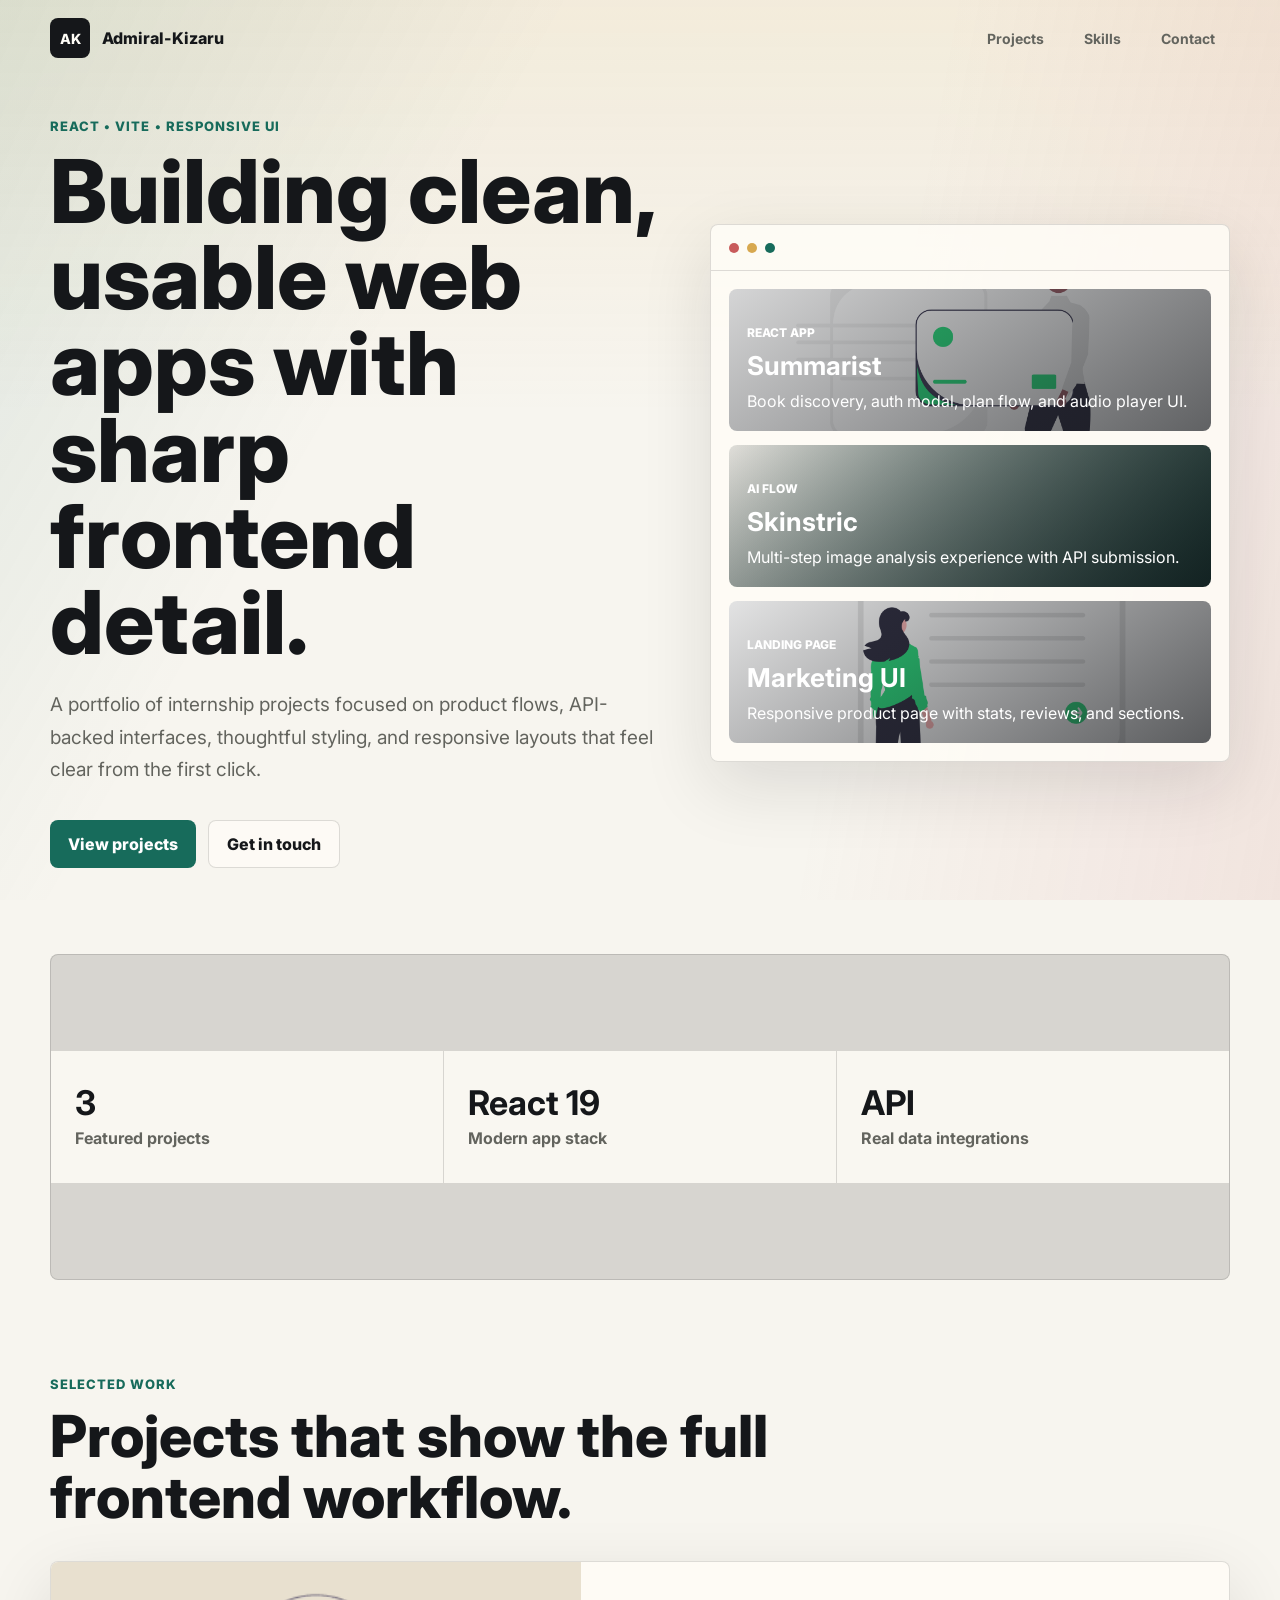
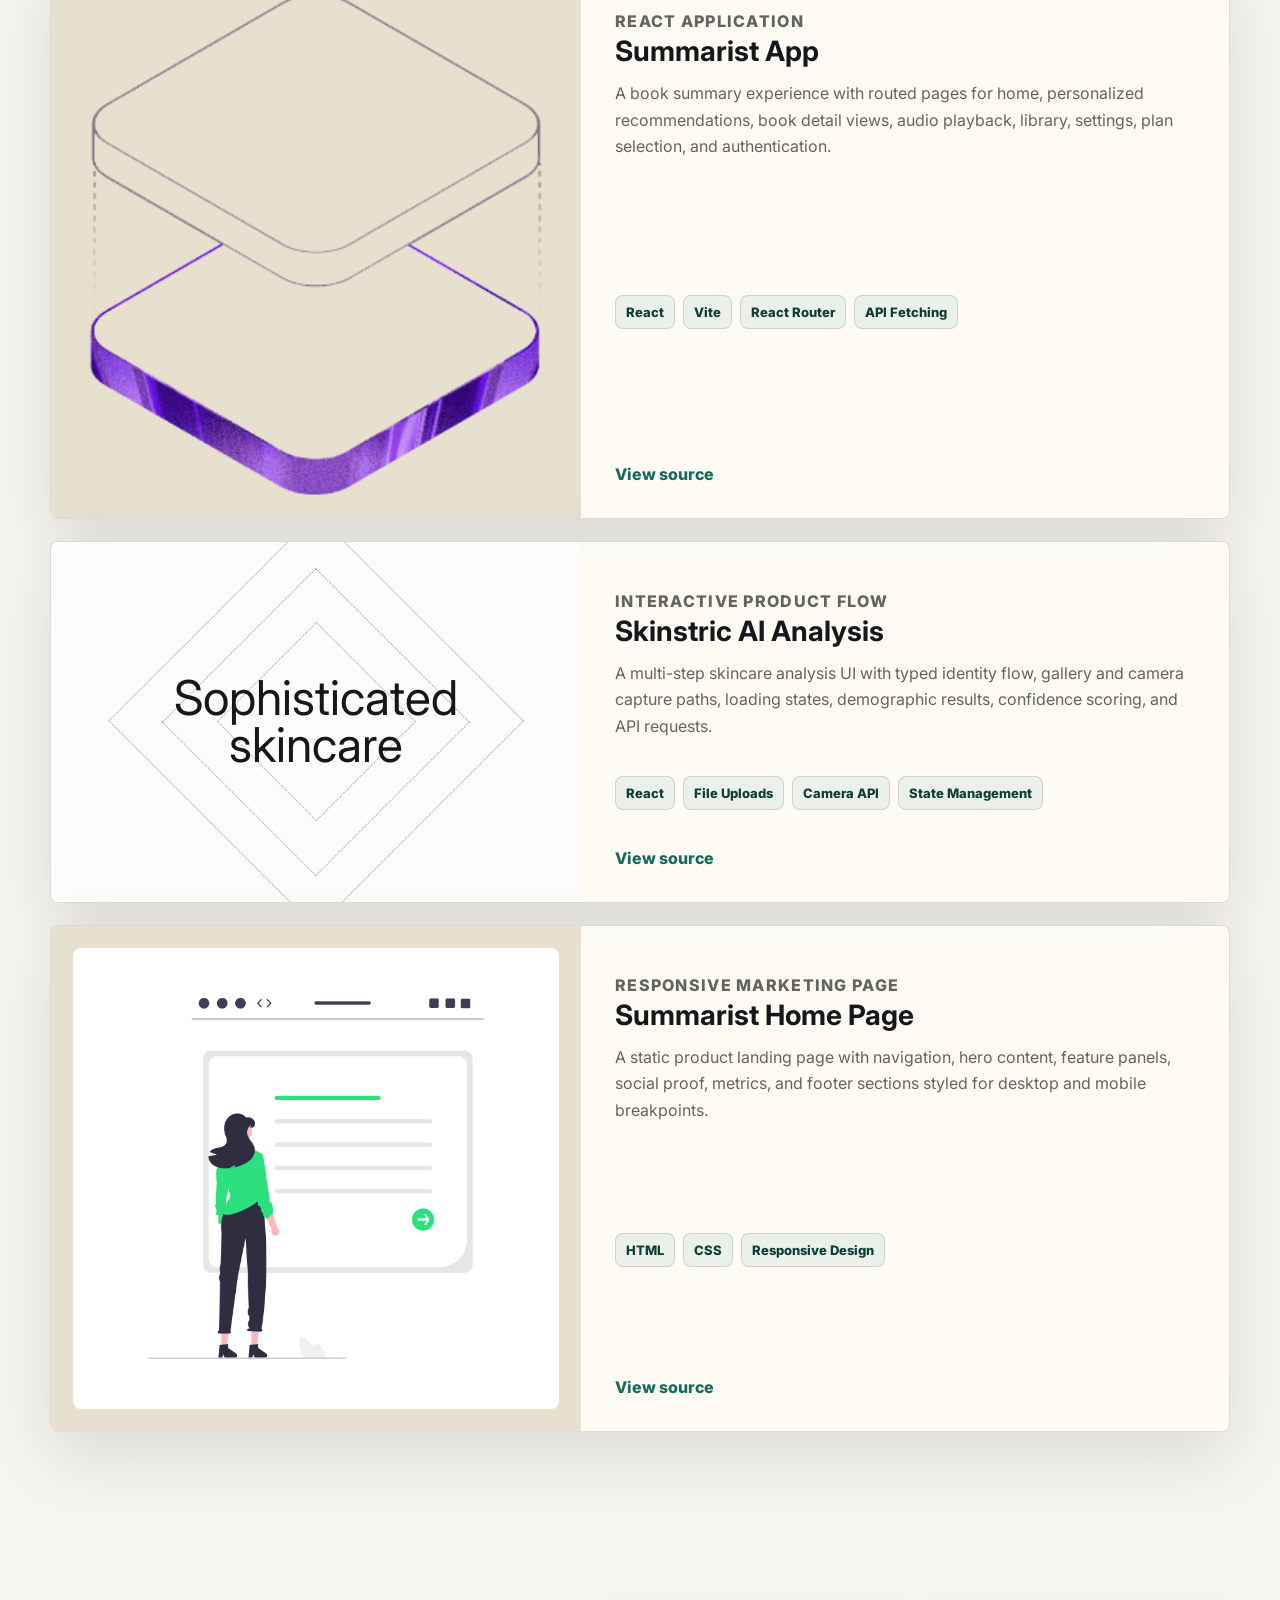
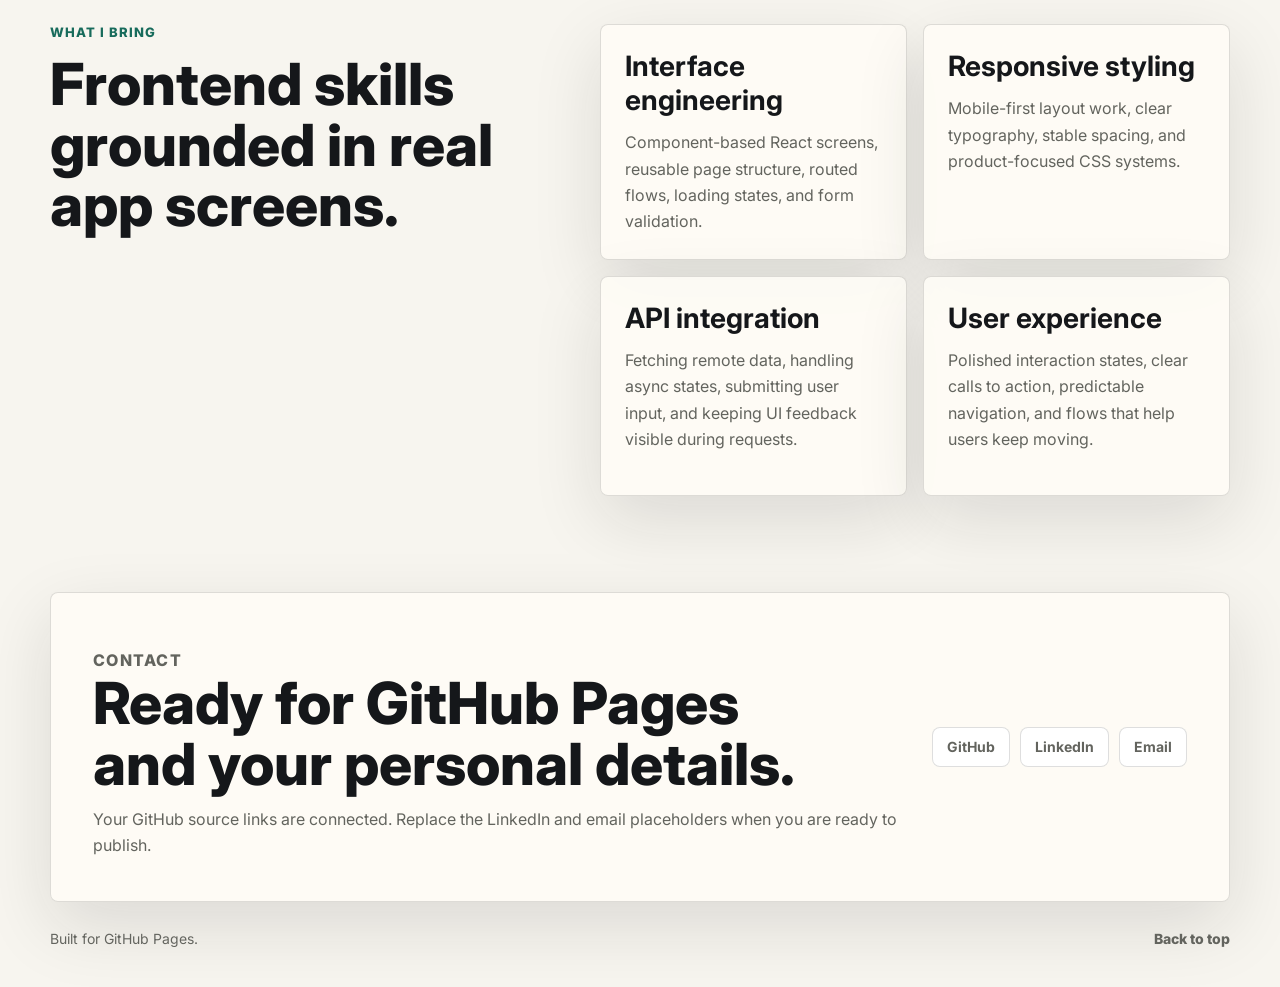
==== index.html @ c7e69be8 "Initial portfolio site" ====
<!DOCTYPE html>
<html lang="en">
  <head>
    <meta charset="UTF-8" />
    <meta name="viewport" content="width=device-width, initial-scale=1.0" />
    <meta
      name="description"
      content="Frontend developer portfolio featuring React, Vite, responsive UI, API integrations, and polished web experiences."
    />
    <title>Frontend Developer Portfolio</title>
    <link rel="preconnect" href="https://fonts.googleapis.com" />
    <link rel="preconnect" href="https://fonts.gstatic.com" crossorigin />
    <link
      href="https://fonts.googleapis.com/css2?family=Inter:wght@400;500;600;700;800&display=swap"
      rel="stylesheet"
    />
    <link rel="stylesheet" href="./portfolio.css" />
  </head>
  <body>
    <header class="site-header">
      <a class="brand" href="#top" aria-label="Portfolio home">
        <span class="brand-mark">AK</span>
        <span>Admiral-Kizaru</span>
      </a>

      <nav class="nav-links" aria-label="Primary navigation">
        <a href="#projects">Projects</a>
        <a href="#skills">Skills</a>
        <a href="#contact">Contact</a>
      </nav>
    </header>

    <main id="top">
      <section class="hero-section">
        <div class="hero-copy">
          <p class="eyebrow">React • Vite • Responsive UI</p>
          <h1>Building clean, usable web apps with sharp frontend detail.</h1>
          <p class="hero-text">
            A portfolio of internship projects focused on product flows,
            API-backed interfaces, thoughtful styling, and responsive layouts
            that feel clear from the first click.
          </p>
          <div class="hero-actions" aria-label="Portfolio actions">
            <a class="button button-primary" href="#projects">View projects</a>
            <a class="button button-secondary" href="#contact">Get in touch</a>
          </div>
        </div>

        <div class="hero-preview" aria-label="Portfolio project preview">
          <div class="browser-bar">
            <span></span>
            <span></span>
            <span></span>
          </div>
          <div class="preview-grid">
            <article>
              <span class="preview-label">React App</span>
              <strong>Summarist</strong>
              <p>Book discovery, auth modal, plan flow, and audio player UI.</p>
            </article>
            <article>
              <span class="preview-label">AI Flow</span>
              <strong>Skinstric</strong>
              <p>Multi-step image analysis experience with API submission.</p>
            </article>
            <article>
              <span class="preview-label">Landing Page</span>
              <strong>Marketing UI</strong>
              <p>Responsive product page with stats, reviews, and sections.</p>
            </article>
          </div>
        </div>
      </section>

      <section class="section band">
        <div class="stat">
          <strong>3</strong>
          <span>Featured projects</span>
        </div>
        <div class="stat">
          <strong>React 19</strong>
          <span>Modern app stack</span>
        </div>
        <div class="stat">
          <strong>API</strong>
          <span>Real data integrations</span>
        </div>
      </section>

      <section class="section" id="projects">
        <div class="section-heading">
          <p class="eyebrow">Selected work</p>
          <h2>Projects that show the full frontend workflow.</h2>
        </div>

        <div class="project-list">
          <article class="project-card featured-project">
            <div class="project-media project-media-image">
              <img
                src="./assets/summarist-hero.png"
                alt="Summarist reading app interface preview"
              />
            </div>
            <div class="project-content">
              <div>
                <p class="project-kicker">React application</p>
                <h3>Summarist App</h3>
                <p>
                  A book summary experience with routed pages for home,
                  personalized recommendations, book detail views, audio
                  playback, library, settings, plan selection, and authentication.
                </p>
              </div>
              <ul class="tag-list" aria-label="Summarist technologies">
                <li>React</li>
                <li>Vite</li>
                <li>React Router</li>
                <li>API Fetching</li>
              </ul>
              <a
                class="text-link"
                href="https://github.com/Admiral-Kizaru/FES-Virtual-Internship/tree/main/summarist-app"
                target="_blank"
                rel="noreferrer"
              >
                View source
              </a>
            </div>
          </article>

          <article class="project-card">
            <div class="project-media project-media-ui">
              <div class="skinstric-mock">
                <span class="diamond diamond-one"></span>
                <span class="diamond diamond-two"></span>
                <span class="diamond diamond-three"></span>
                <strong>Sophisticated<br />skincare</strong>
              </div>
            </div>
            <div class="project-content">
              <div>
                <p class="project-kicker">Interactive product flow</p>
                <h3>Skinstric AI Analysis</h3>
                <p>
                  A multi-step skincare analysis UI with typed identity flow,
                  gallery and camera capture paths, loading states, demographic
                  results, confidence scoring, and API requests.
                </p>
              </div>
              <ul class="tag-list" aria-label="Skinstric technologies">
                <li>React</li>
                <li>File Uploads</li>
                <li>Camera API</li>
                <li>State Management</li>
              </ul>
              <a
                class="text-link"
                href="https://github.com/Admiral-Kizaru/FES-Virtual-Internship/tree/main/skinstric-app"
                target="_blank"
                rel="noreferrer"
              >
                View source
              </a>
            </div>
          </article>

          <article class="project-card">
            <div class="project-media project-media-image">
              <img
                src="./assets/summarist-landing.png"
                alt="Summarist landing page preview"
              />
            </div>
            <div class="project-content">
              <div>
                <p class="project-kicker">Responsive marketing page</p>
                <h3>Summarist Home Page</h3>
                <p>
                  A static product landing page with navigation, hero content,
                  feature panels, social proof, metrics, and footer sections
                  styled for desktop and mobile breakpoints.
                </p>
              </div>
              <ul class="tag-list" aria-label="Home page technologies">
                <li>HTML</li>
                <li>CSS</li>
                <li>Responsive Design</li>
              </ul>
              <a
                class="text-link"
                href="https://github.com/Admiral-Kizaru/FES-Virtual-Internship/tree/main/summarist-home-page"
                target="_blank"
                rel="noreferrer"
              >
                View source
              </a>
            </div>
          </article>
        </div>
      </section>

      <section class="section split-section" id="skills">
        <div class="section-heading">
          <p class="eyebrow">What I bring</p>
          <h2>Frontend skills grounded in real app screens.</h2>
        </div>

        <div class="skill-grid">
          <div>
            <h3>Interface engineering</h3>
            <p>
              Component-based React screens, reusable page structure, routed
              flows, loading states, and form validation.
            </p>
          </div>
          <div>
            <h3>Responsive styling</h3>
            <p>
              Mobile-first layout work, clear typography, stable spacing, and
              product-focused CSS systems.
            </p>
          </div>
          <div>
            <h3>API integration</h3>
            <p>
              Fetching remote data, handling async states, submitting user input,
              and keeping UI feedback visible during requests.
            </p>
          </div>
          <div>
            <h3>User experience</h3>
            <p>
              Polished interaction states, clear calls to action, predictable
              navigation, and flows that help users keep moving.
            </p>
          </div>
        </div>
      </section>

      <section class="section contact-section" id="contact">
        <div>
          <p class="eyebrow">Contact</p>
          <h2>Ready for GitHub Pages and your personal details.</h2>
          <p>
            Your GitHub source links are connected. Replace the LinkedIn and
            email placeholders when you are ready to publish.
          </p>
        </div>

        <div class="contact-links">
          <a href="https://github.com/Admiral-Kizaru" target="_blank" rel="noreferrer">GitHub</a>
          <a href="https://www.linkedin.com/" target="_blank" rel="noreferrer">LinkedIn</a>
          <a href="mailto:your.email@example.com">Email</a>
        </div>
      </section>
    </main>

    <footer class="site-footer">
      <span>Built for GitHub Pages.</span>
      <a href="#top">Back to top</a>
    </footer>
  </body>
</html>
---- portfolio.css ----
:root {
  --background: #f7f5ef;
  --surface: #fffdf7;
  --ink: #15171a;
  --muted: #63645e;
  --line: rgba(21, 23, 26, 0.14);
  --accent: #176b5b;
  --accent-strong: #0d3f36;
  --gold: #d7a84f;
  --rose: #c85b5b;
  --shadow: 0 24px 70px rgba(21, 23, 26, 0.12);
}

* {
  box-sizing: border-box;
}

html {
  scroll-behavior: smooth;
}

body {
  margin: 0;
  background: var(--background);
  color: var(--ink);
  font-family: Inter, Arial, sans-serif;
}

body::before {
  content: "";
  position: fixed;
  inset: 0;
  z-index: -1;
  background:
    linear-gradient(120deg, rgba(23, 107, 91, 0.11), transparent 32%),
    linear-gradient(280deg, rgba(200, 91, 91, 0.11), transparent 34%),
    linear-gradient(180deg, rgba(215, 168, 79, 0.12), transparent 46%);
}

a {
  color: inherit;
  text-decoration: none;
}

img {
  display: block;
  max-width: 100%;
}

.site-header,
.site-footer {
  width: min(1180px, calc(100% - 40px));
  margin: 0 auto;
}

.site-header {
  height: 76px;
  display: flex;
  align-items: center;
  justify-content: space-between;
}

.brand,
.nav-links,
.hero-actions,
.contact-links,
.site-footer {
  display: flex;
  align-items: center;
}

.brand {
  gap: 12px;
  font-weight: 800;
}

.brand-mark {
  width: 40px;
  height: 40px;
  display: grid;
  place-items: center;
  border-radius: 8px;
  background: var(--ink);
  color: var(--surface);
  font-size: 14px;
}

.nav-links {
  gap: 10px;
}

.nav-links a,
.contact-links a {
  min-height: 40px;
  display: inline-flex;
  align-items: center;
  padding: 0 14px;
  border: 1px solid transparent;
  border-radius: 8px;
  color: var(--muted);
  font-size: 14px;
  font-weight: 700;
}

.nav-links a:hover,
.contact-links a:hover {
  border-color: var(--line);
  color: var(--ink);
  background: rgba(255, 253, 247, 0.62);
}

.hero-section,
.section {
  width: min(1180px, calc(100% - 40px));
  margin: 0 auto;
}

.hero-section {
  min-height: calc(100vh - 76px);
  display: grid;
  grid-template-columns: minmax(0, 1fr) minmax(360px, 520px);
  gap: 56px;
  align-items: center;
  padding: 42px 0 86px;
}

.hero-copy h1,
.section-heading h2,
.contact-section h2 {
  margin: 0;
  max-width: 760px;
  font-weight: 800;
  letter-spacing: 0;
}

.hero-copy h1 {
  font-size: clamp(48px, 7vw, 88px);
  line-height: 0.98;
}

.eyebrow,
.project-kicker {
  margin: 0 0 14px;
  color: var(--accent);
  font-size: 13px;
  font-weight: 800;
  letter-spacing: 0.08em;
  text-transform: uppercase;
}

.hero-text {
  max-width: 650px;
  margin: 24px 0 0;
  color: var(--muted);
  font-size: 19px;
  line-height: 1.7;
}

.hero-actions {
  flex-wrap: wrap;
  gap: 12px;
  margin-top: 34px;
}

.button {
  min-height: 48px;
  display: inline-flex;
  align-items: center;
  justify-content: center;
  border-radius: 8px;
  padding: 0 18px;
  font-weight: 800;
}

.button-primary {
  background: var(--accent);
  color: white;
}

.button-primary:hover {
  background: var(--accent-strong);
}

.button-secondary {
  border: 1px solid var(--line);
  background: rgba(255, 253, 247, 0.72);
}

.hero-preview,
.project-card,
.skill-grid > div,
.contact-section {
  border: 1px solid var(--line);
  background: rgba(255, 253, 247, 0.82);
  box-shadow: var(--shadow);
}

.hero-preview {
  overflow: hidden;
  border-radius: 8px;
}

.browser-bar {
  height: 46px;
  display: flex;
  align-items: center;
  gap: 8px;
  padding: 0 18px;
  border-bottom: 1px solid var(--line);
}

.browser-bar span {
  width: 10px;
  height: 10px;
  border-radius: 999px;
}

.browser-bar span:nth-child(1) {
  background: var(--rose);
}

.browser-bar span:nth-child(2) {
  background: var(--gold);
}

.browser-bar span:nth-child(3) {
  background: var(--accent);
}

.preview-grid {
  display: grid;
  gap: 14px;
  padding: 18px;
}

.preview-grid article {
  min-height: 142px;
  display: grid;
  align-content: end;
  border-radius: 8px;
  padding: 18px;
  color: white;
  background:
    linear-gradient(145deg, rgba(21, 23, 26, 0.18), rgba(21, 23, 26, 0.68)),
    url("./assets/summarist-pricing.png") center / cover;
}

.preview-grid article:nth-child(2) {
  background:
    linear-gradient(145deg, rgba(21, 23, 26, 0.1), rgba(21, 23, 26, 0.72)),
    linear-gradient(135deg, #f7f5ef, #0d3f36);
}

.preview-grid article:nth-child(3) {
  background:
    linear-gradient(145deg, rgba(21, 23, 26, 0.12), rgba(21, 23, 26, 0.7)),
    url("./assets/summarist-landing.png") center / cover;
}

.preview-label {
  margin-bottom: 10px;
  font-size: 12px;
  font-weight: 800;
  text-transform: uppercase;
}

.preview-grid strong {
  font-size: 26px;
}

.preview-grid p {
  margin: 8px 0 0;
  line-height: 1.5;
}

.band {
  display: grid;
  grid-template-columns: repeat(3, 1fr);
  gap: 1px;
  overflow: hidden;
  border: 1px solid var(--line);
  border-radius: 8px;
  background: var(--line);
}

.stat {
  min-height: 132px;
  display: grid;
  align-content: center;
  gap: 8px;
  padding: 24px;
  background: rgba(255, 253, 247, 0.82);
}

.stat strong {
  font-size: 34px;
  line-height: 1;
}

.stat span {
  color: var(--muted);
  font-weight: 700;
}

.section {
  padding: 96px 0;
}

.section-heading {
  margin-bottom: 34px;
}

.section-heading h2,
.contact-section h2 {
  font-size: clamp(34px, 5vw, 58px);
  line-height: 1.04;
}

.project-list {
  display: grid;
  gap: 22px;
}

.project-card {
  overflow: hidden;
  display: grid;
  grid-template-columns: minmax(300px, 0.9fr) minmax(0, 1.1fr);
  border-radius: 8px;
}

.project-media {
  min-height: 360px;
  background: #e8e0cf;
}

.project-media-image {
  display: grid;
  place-items: center;
  padding: 22px;
}

.project-media-image img {
  width: 100%;
  height: 100%;
  border-radius: 8px;
  object-fit: cover;
}

.project-media-ui {
  display: grid;
  place-items: center;
  background: #fcfcfc;
}

.skinstric-mock {
  width: min(320px, 78%);
  aspect-ratio: 1;
  position: relative;
  display: grid;
  place-items: center;
  text-align: center;
}

.skinstric-mock strong {
  position: relative;
  z-index: 2;
  font-size: clamp(28px, 4vw, 48px);
  line-height: 0.96;
  font-weight: 400;
}

.diamond {
  position: absolute;
  border: 1px dotted rgba(21, 23, 26, 0.42);
  transform: rotate(45deg);
}

.diamond-one {
  inset: 4%;
}

.diamond-two {
  inset: 16%;
}

.diamond-three {
  inset: 28%;
}

.project-content {
  display: flex;
  flex-direction: column;
  justify-content: space-between;
  gap: 24px;
  padding: 34px;
}

.project-content h3,
.skill-grid h3 {
  margin: 0;
  font-size: 28px;
}

.project-content p,
.skill-grid p,
.contact-section p {
  margin: 12px 0 0;
  color: var(--muted);
  font-size: 16px;
  line-height: 1.65;
}

.tag-list {
  display: flex;
  flex-wrap: wrap;
  gap: 8px;
  margin: 0;
  padding: 0;
  list-style: none;
}

.tag-list li {
  border: 1px solid var(--line);
  border-radius: 8px;
  padding: 8px 10px;
  background: rgba(23, 107, 91, 0.08);
  color: var(--accent-strong);
  font-size: 13px;
  font-weight: 800;
}

.text-link {
  width: fit-content;
  color: var(--accent);
  font-weight: 800;
}

.text-link:hover {
  color: var(--accent-strong);
}

.split-section {
  display: grid;
  grid-template-columns: 0.9fr 1.1fr;
  gap: 34px;
  align-items: start;
}

.skill-grid {
  display: grid;
  grid-template-columns: repeat(2, 1fr);
  gap: 16px;
}

.skill-grid > div {
  min-height: 220px;
  border-radius: 8px;
  padding: 24px;
}

.contact-section {
  display: grid;
  grid-template-columns: 1fr auto;
  gap: 28px;
  align-items: center;
  border-radius: 8px;
  padding: 42px;
}

.contact-links {
  flex-wrap: wrap;
  justify-content: flex-end;
  gap: 10px;
}

.contact-links a {
  border-color: var(--line);
  background: white;
}

.site-footer {
  justify-content: space-between;
  gap: 20px;
  padding: 28px 0 40px;
  color: var(--muted);
  font-size: 14px;
}

.site-footer a {
  font-weight: 800;
}

@media (max-width: 920px) {
  .hero-section,
  .project-card,
  .split-section,
  .contact-section {
    grid-template-columns: 1fr;
  }

  .hero-section {
    min-height: auto;
    padding-top: 36px;
  }

  .contact-links {
    justify-content: flex-start;
  }
}

@media (max-width: 680px) {
  .site-header,
  .site-footer,
  .hero-section,
  .section {
    width: min(100% - 28px, 1180px);
  }

  .site-header {
    height: auto;
    align-items: flex-start;
    gap: 18px;
    padding: 18px 0;
  }

  .nav-links {
    flex-wrap: wrap;
    justify-content: flex-end;
  }

  .hero-section {
    padding-bottom: 64px;
  }

  .hero-copy h1 {
    font-size: 44px;
  }

  .hero-text {
    font-size: 17px;
  }

  .band,
  .skill-grid {
    grid-template-columns: 1fr;
  }

  .project-media {
    min-height: 260px;
  }

  .project-content,
  .contact-section {
    padding: 24px;
  }
}

@media (max-width: 440px) {
  .site-header,
  .brand {
    display: grid;
  }

  .nav-links {
    justify-content: flex-start;
  }

  .hero-actions .button {
    width: 100%;
  }
}
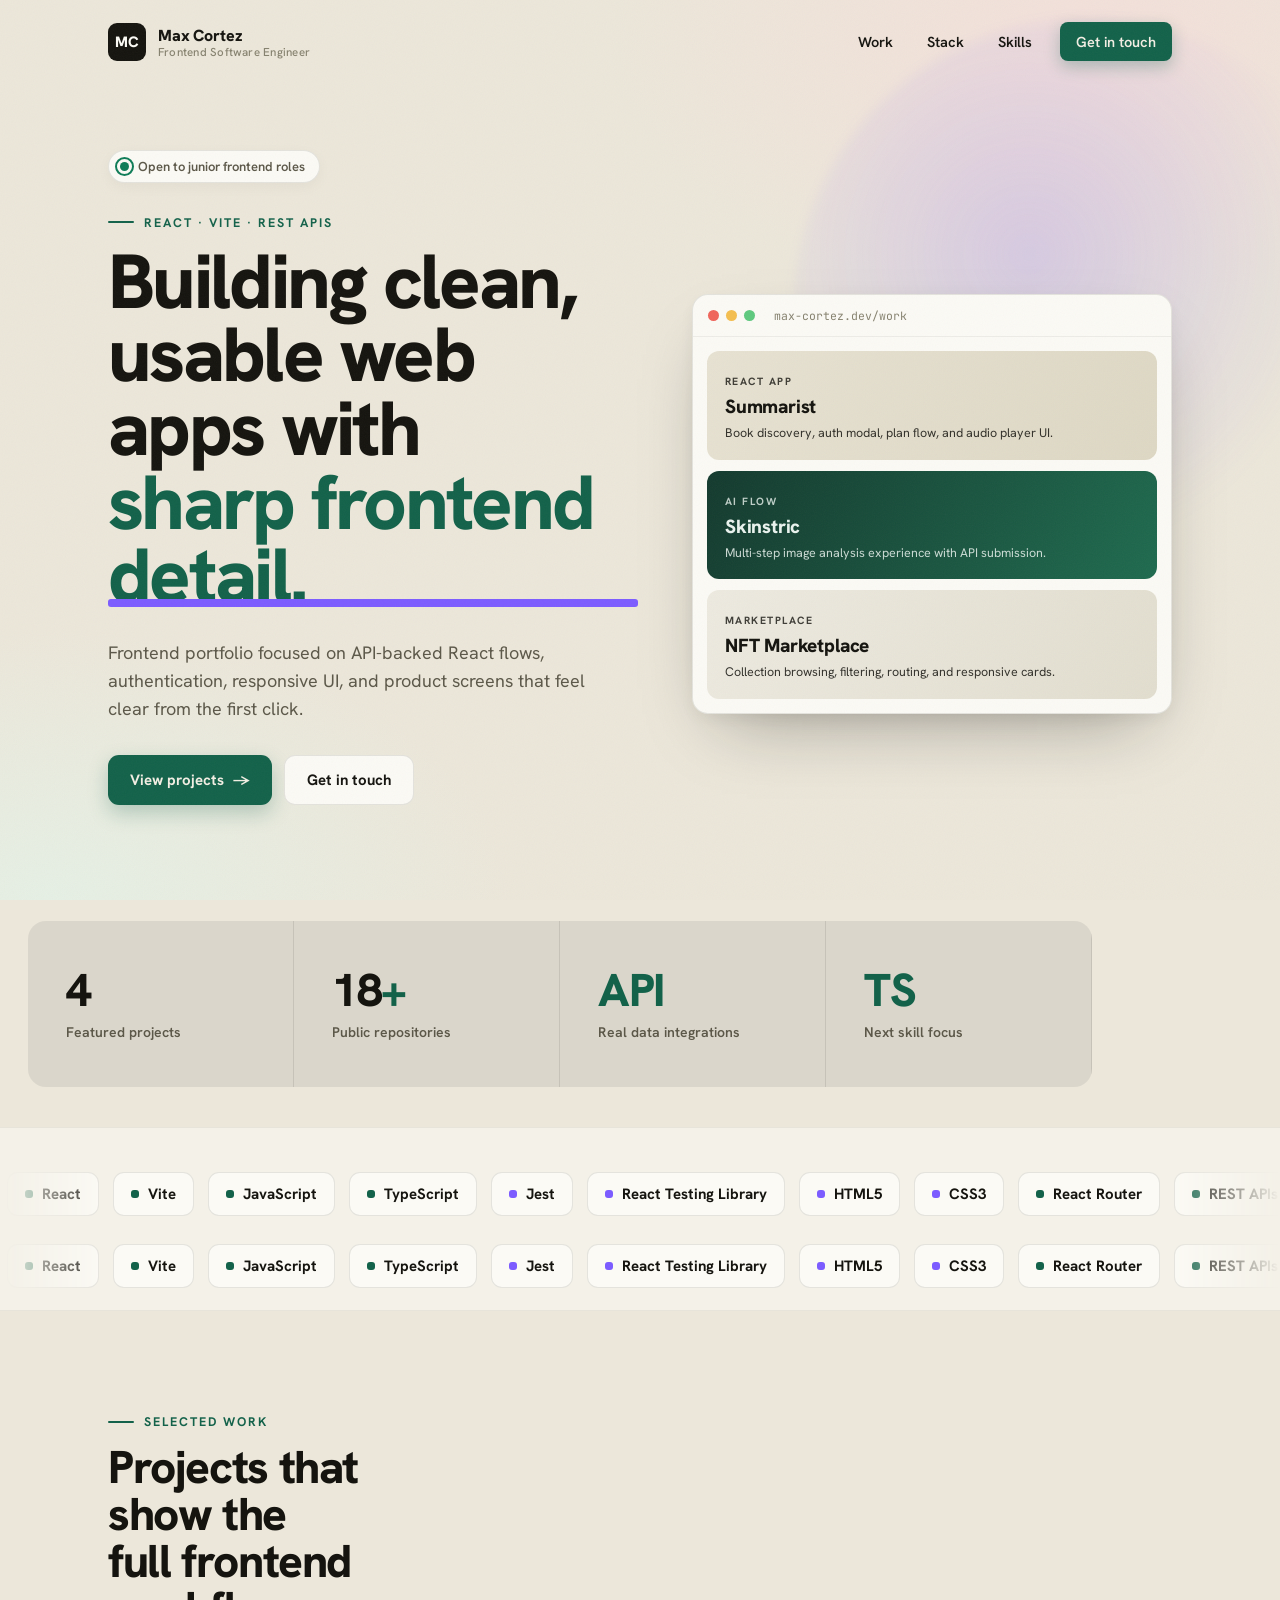
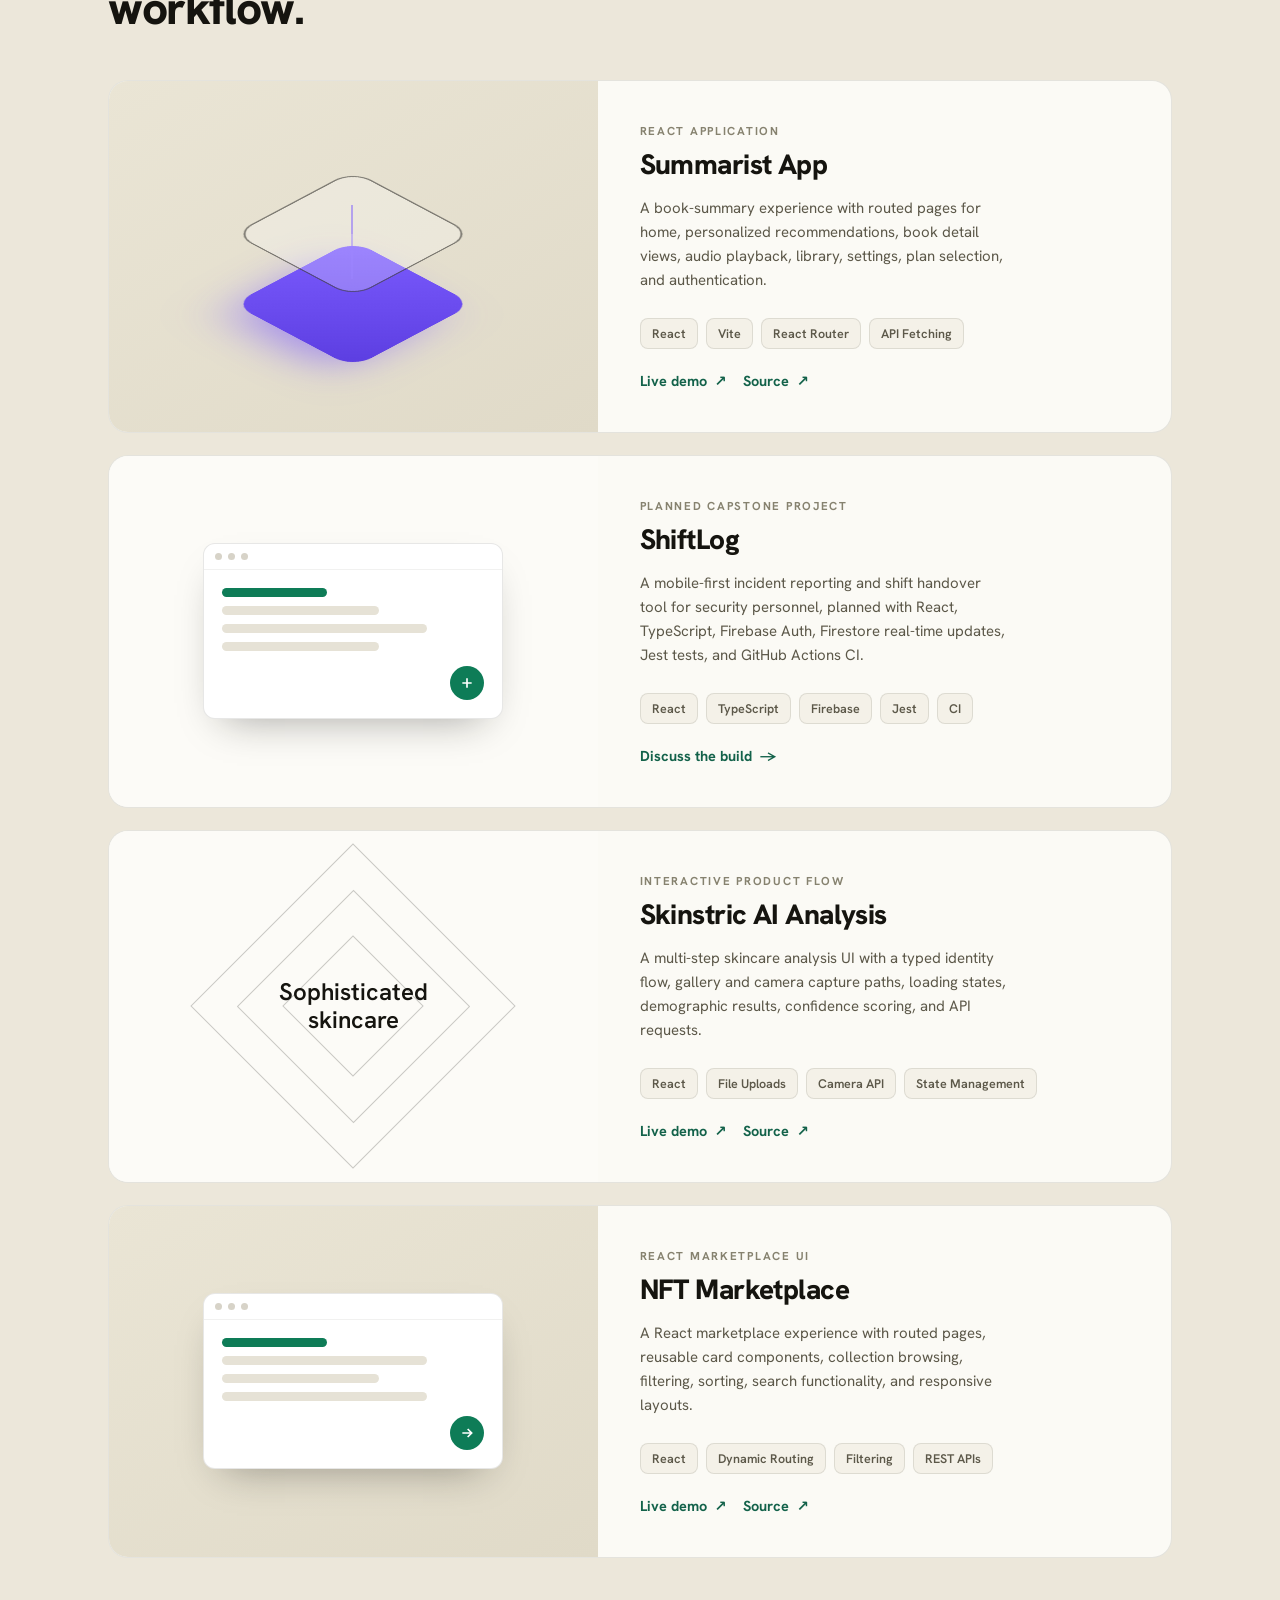
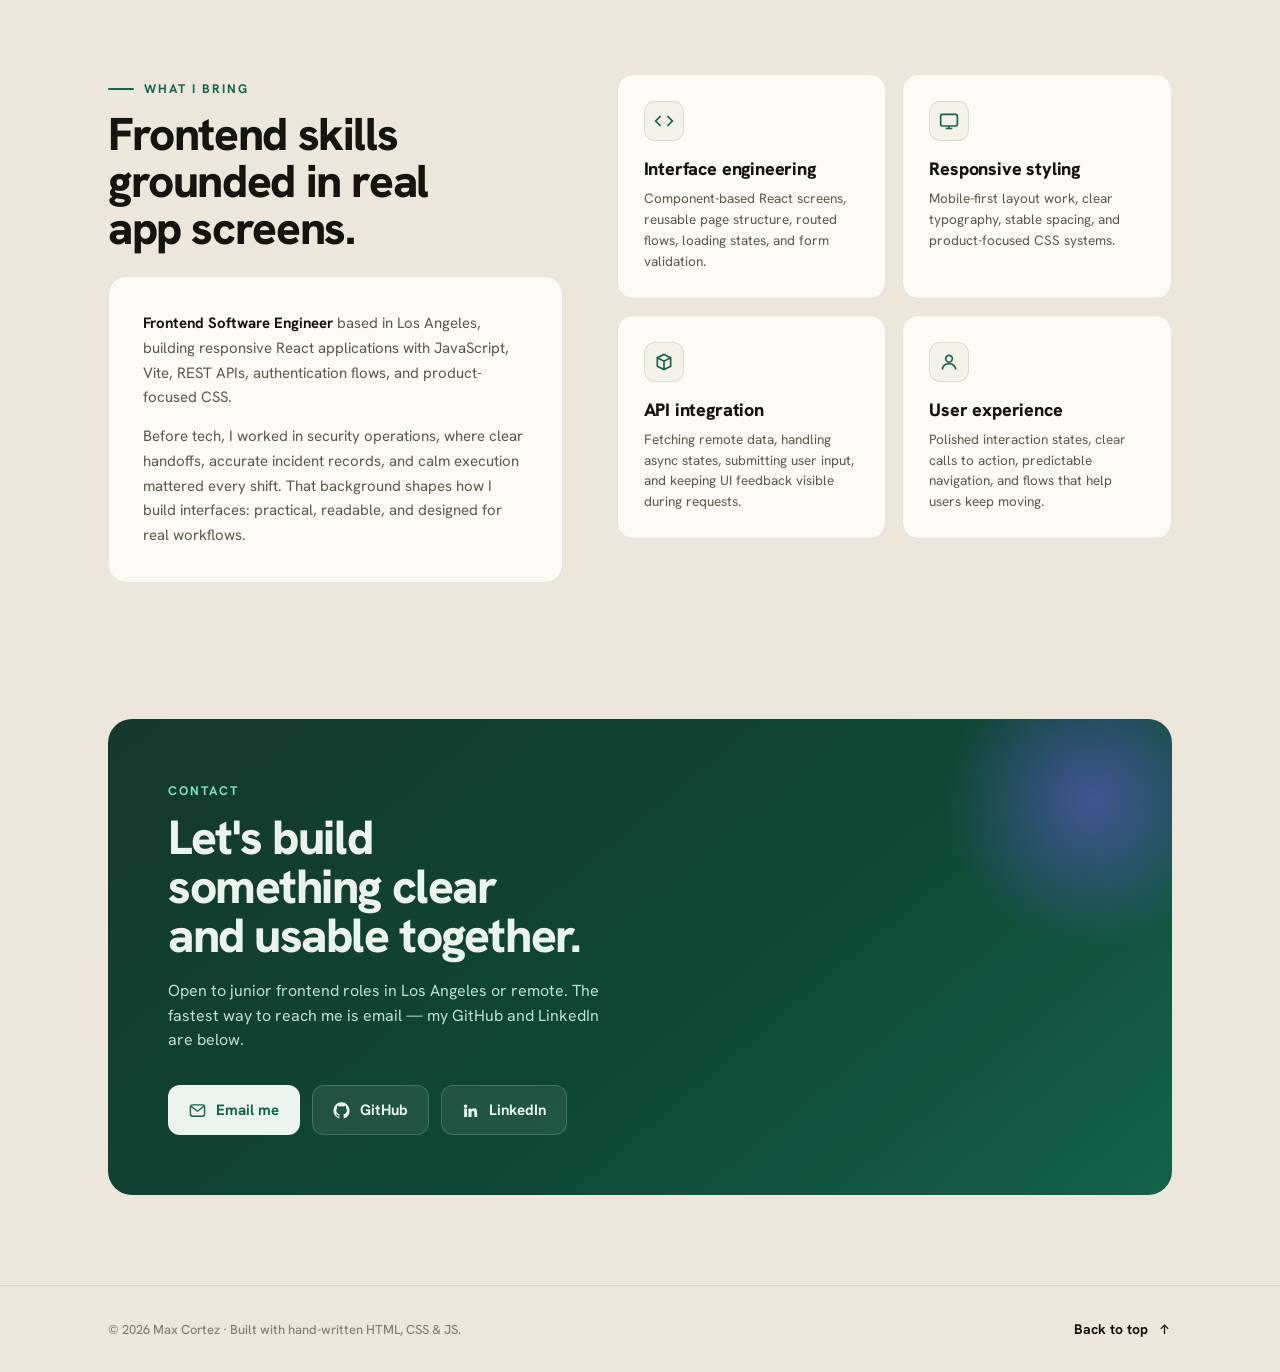
==== commit af0c2e60: "Update portfolio content and project links" ====
--- a/index.html
+++ b/index.html
@@ -1,263 +1,702 @@
 <!DOCTYPE html>
 <html lang="en">
-  <head>
-    <meta charset="UTF-8" />
-    <meta name="viewport" content="width=device-width, initial-scale=1.0" />
-    <meta
-      name="description"
-      content="Frontend developer portfolio featuring React, Vite, responsive UI, API integrations, and polished web experiences."
-    />
-    <title>Frontend Developer Portfolio</title>
-    <link rel="preconnect" href="https://fonts.googleapis.com" />
-    <link rel="preconnect" href="https://fonts.gstatic.com" crossorigin />
-    <link
-      href="https://fonts.googleapis.com/css2?family=Inter:wght@400;500;600;700;800&display=swap"
-      rel="stylesheet"
-    />
-    <link rel="stylesheet" href="./portfolio.css" />
-  </head>
-  <body>
-    <header class="site-header">
-      <a class="brand" href="#top" aria-label="Portfolio home">
-        <span class="brand-mark">AK</span>
-        <span>Admiral-Kizaru</span>
-      </a>
-
-      <nav class="nav-links" aria-label="Primary navigation">
-        <a href="#projects">Projects</a>
-        <a href="#skills">Skills</a>
-        <a href="#contact">Contact</a>
-      </nav>
-    </header>
-
-    <main id="top">
-      <section class="hero-section">
-        <div class="hero-copy">
-          <p class="eyebrow">React • Vite • Responsive UI</p>
-          <h1>Building clean, usable web apps with sharp frontend detail.</h1>
-          <p class="hero-text">
-            A portfolio of internship projects focused on product flows,
-            API-backed interfaces, thoughtful styling, and responsive layouts
-            that feel clear from the first click.
-          </p>
-          <div class="hero-actions" aria-label="Portfolio actions">
-            <a class="button button-primary" href="#projects">View projects</a>
-            <a class="button button-secondary" href="#contact">Get in touch</a>
+<head>
+<meta charset="UTF-8" />
+<meta name="viewport" content="width=device-width, initial-scale=1.0" />
+<title>Max Cortez — Frontend Software Engineer</title>
+<link rel="preconnect" href="https://fonts.googleapis.com" />
+<link rel="preconnect" href="https://fonts.gstatic.com" crossorigin />
+<link href="https://fonts.googleapis.com/css2?family=Hanken+Grotesk:ital,wght@0,300;0,400;0,500;0,600;0,700;0,800;0,900;1,400&family=JetBrains+Mono:wght@400;500;600&display=swap" rel="stylesheet" />
+<style>
+  :root{
+    --bg:#ECE7DA;
+    --bg-warm:#F3E0DA;        /* peach tint for hero glow */
+    --card:#FBFAF5;
+    --card-2:#F4F1E8;
+    --ink:#15140F;
+    --ink-2:#54514633;
+    --muted:#5C5849;
+    --muted-2:#86826F;
+    --green:#13624A;
+    --green-bright:#0E7C57;
+    --violet:#7C5CFF;
+    --violet-deep:#5B3DE0;
+    --panel:#DAD6CB;
+    --line:rgba(20,19,15,0.10);
+    --line-soft:rgba(20,19,15,0.06);
+    --maxw:1120px;
+    --ease:cubic-bezier(.2,.7,.2,1);
+  }
+
+  *{box-sizing:border-box;}
+  html{scroll-behavior:smooth;}
+  body{
+    margin:0;
+    font-family:"Hanken Grotesk",system-ui,sans-serif;
+    color:var(--ink);
+    background:var(--bg);
+    -webkit-font-smoothing:antialiased;
+    text-rendering:optimizeLegibility;
+    overflow-x:hidden;
+  }
+  ::selection{background:var(--green);color:#F3EFE4;}
+
+  /* soft warm gradient field over whole page */
+  .field{
+    position:fixed;inset:0;z-index:-2;pointer-events:none;
+    background:
+      radial-gradient(70% 55% at 86% 4%, var(--bg-warm) 0%, rgba(243,224,218,0) 55%),
+      radial-gradient(60% 50% at 4% 100%, #E6F0E5 0%, rgba(230,240,229,0) 60%),
+      var(--bg);
+  }
+  /* drifting violet blob */
+  .blob{
+    position:fixed;z-index:-1;pointer-events:none;
+    width:46vw;height:46vw;max-width:680px;max-height:680px;
+    right:-8vw;top:2vh;border-radius:50%;
+    background:radial-gradient(circle at 40% 40%, rgba(124,92,255,.20), rgba(124,92,255,0) 62%);
+    filter:blur(6px);
+    animation:blobDrift 22s var(--ease) infinite alternate;
+  }
+  @keyframes blobDrift{
+    0%{transform:translate(0,0) scale(1);}
+    100%{transform:translate(-6vw,7vh) scale(1.12);}
+  }
+  /* grain */
+  .grain{
+    position:fixed;inset:0;z-index:9990;pointer-events:none;opacity:.04;
+    background-image:url("data:image/svg+xml,%3Csvg xmlns='http://www.w3.org/2000/svg' width='160' height='160'%3E%3Cfilter id='n'%3E%3CfeTurbulence type='fractalNoise' baseFrequency='0.9' numOctaves='2'/%3E%3C/filter%3E%3Crect width='100%25' height='100%25' filter='url(%23n)'/%3E%3C/svg%3E");
+  }
+
+  /* scroll progress */
+  .progress{
+    position:fixed;top:0;left:0;height:3px;width:0%;z-index:10000;
+    background:linear-gradient(90deg,var(--green),var(--violet));
+    transition:width .08s linear;
+  }
+
+  .wrap{max-width:var(--maxw);margin:0 auto;padding:0 28px;}
+
+  /* ===================== NAV ===================== */
+  header.nav{
+    position:fixed;top:0;left:0;right:0;z-index:9000;
+    transition:background .4s var(--ease), box-shadow .4s var(--ease), padding .35s var(--ease);
+    padding:22px 0;
+  }
+  header.nav.solid{
+    background:rgba(236,231,218,.78);
+    backdrop-filter:blur(14px);
+    box-shadow:0 1px 0 var(--line);
+    padding:13px 0;
+  }
+  .nav-inner{display:flex;align-items:center;justify-content:space-between;}
+  .brand{display:flex;align-items:center;gap:12px;text-decoration:none;color:var(--ink);}
+  .mono-badge{
+    width:38px;height:38px;border-radius:9px;background:var(--ink);color:var(--card);
+    display:grid;place-items:center;font-weight:800;letter-spacing:.02em;font-size:15px;
+    transition:transform .5s var(--ease), background .4s var(--ease);
+  }
+  .brand:hover .mono-badge{transform:rotate(-8deg) scale(1.05);background:var(--green);}
+  .brand-name{font-weight:800;font-size:16px;letter-spacing:-.01em;}
+  .brand-name small{display:block;font-weight:500;font-size:11.5px;color:var(--muted-2);letter-spacing:.02em;margin-top:-2px;}
+  nav.links{display:flex;gap:6px;align-items:center;}
+  nav.links a{
+    text-decoration:none;color:var(--ink);font-weight:600;font-size:14.5px;
+    padding:9px 14px;border-radius:8px;position:relative;transition:color .25s;
+  }
+  nav.links a::after{
+    content:"";position:absolute;left:14px;right:14px;bottom:6px;height:2px;
+    background:var(--green);transform:scaleX(0);transform-origin:left;
+    transition:transform .35s var(--ease);
+  }
+  nav.links a:hover{color:var(--green);}
+  nav.links a:hover::after{transform:scaleX(1);}
+  .nav-cta{
+    margin-left:8px;background:var(--green);color:#F3EFE4 !important;
+    padding:10px 16px !important;border-radius:9px;
+    box-shadow:0 6px 16px rgba(19,98,74,.28);
+    transition:transform .3s var(--ease), box-shadow .3s var(--ease), background .3s !important;
+  }
+  .nav-cta::after{display:none;}
+  .nav-cta:hover{transform:translateY(-2px);background:var(--green-bright)!important;box-shadow:0 10px 22px rgba(19,98,74,.34);}
+  .menu-btn{display:none;}
+
+  /* ===================== HERO ===================== */
+  .hero{padding:150px 0 40px;}
+  .hero-grid{display:grid;grid-template-columns:1.05fr .95fr;gap:54px;align-items:center;}
+  .eyebrow{
+    display:inline-flex;align-items:center;gap:10px;
+    font-size:12.5px;font-weight:700;letter-spacing:.16em;text-transform:uppercase;color:var(--green);
+  }
+  .eyebrow .ln{width:26px;height:2px;background:var(--green);border-radius:2px;
+    transform-origin:left;animation:drawLine 1s var(--ease) .2s both;}
+  @keyframes drawLine{from{transform:scaleX(0);}to{transform:scaleX(1);}}
+
+  .availability{
+    display:inline-flex;align-items:center;gap:9px;margin-bottom:24px;
+    background:var(--card);border:1px solid var(--line);border-radius:999px;
+    padding:7px 14px 7px 11px;font-size:13px;font-weight:600;color:var(--muted);
+    box-shadow:0 4px 14px rgba(20,19,15,.04);
+  }
+  .dot{width:9px;height:9px;border-radius:50%;background:var(--green-bright);position:relative;}
+  .dot::after{content:"";position:absolute;inset:-5px;border-radius:50%;border:2px solid var(--green-bright);
+    animation:ping 1.8s var(--ease) infinite;}
+  @keyframes ping{0%{transform:scale(.6);opacity:.8;}100%{transform:scale(1.8);opacity:0;}}
+
+  h1.display{
+    font-size:clamp(44px,6vw,78px);
+    line-height:.96;letter-spacing:-.035em;font-weight:800;margin:14px 0 0;
+    text-wrap:balance;
+  }
+  h1.display .swap{position:relative;display:inline-block;color:var(--green);}
+  h1.display .swap::after{
+    content:"";position:absolute;left:0;right:0;bottom:.08em;height:.10em;border-radius:3px;
+    background:var(--violet);transform:scaleX(0);transform-origin:left;
+    animation:drawLine 1s var(--ease) 1s both;
+  }
+  .hero-sub{
+    margin:26px 0 0;max-width:480px;font-size:18px;line-height:1.55;color:var(--muted);
+  }
+  .hero-cta{display:flex;gap:12px;margin-top:32px;flex-wrap:wrap;}
+  .btn{
+    border:none;cursor:pointer;text-decoration:none;font-family:inherit;
+    font-weight:700;font-size:15px;padding:14px 22px;border-radius:11px;
+    display:inline-flex;align-items:center;gap:9px;transition:transform .3s var(--ease),box-shadow .3s var(--ease),background .3s;
+  }
+  .btn-primary{background:var(--green);color:#F3EFE4;box-shadow:0 8px 20px rgba(19,98,74,.26);}
+  .btn-primary:hover{transform:translateY(-3px);background:var(--green-bright);box-shadow:0 14px 28px rgba(19,98,74,.32);}
+  .btn-ghost{background:var(--card);color:var(--ink);border:1px solid var(--line);}
+  .btn-ghost:hover{transform:translateY(-3px);box-shadow:0 12px 24px rgba(20,19,15,.08);border-color:var(--ink-2);}
+  .btn .arr{transition:transform .3s var(--ease);}
+  .btn:hover .arr{transform:translateX(4px);}
+
+  .meta-row{display:flex;gap:26px;margin-top:34px;flex-wrap:wrap;}
+  .meta-row .m{font-size:13.5px;color:var(--muted-2);display:flex;align-items:center;gap:8px;font-weight:600;}
+  .meta-row svg{opacity:.7;}
+
+  /* preview window */
+  .preview-stage{perspective:1400px;}
+  .window{
+    background:var(--card);border-radius:16px;border:1px solid var(--line);
+    box-shadow:0 30px 70px -30px rgba(20,19,15,.40), 0 6px 18px rgba(20,19,15,.06);
+    overflow:hidden;will-change:transform;transition:transform .25s var(--ease);
+    animation:floaty 7s ease-in-out infinite;
+  }
+  @keyframes floaty{0%,100%{transform:translateY(0);}50%{transform:translateY(-12px);}}
+  .win-bar{display:flex;align-items:center;gap:7px;padding:13px 15px;border-bottom:1px solid var(--line-soft);}
+  .win-bar i{width:11px;height:11px;border-radius:50%;display:block;}
+  .win-bar i:nth-child(1){background:#F0655B;}
+  .win-bar i:nth-child(2){background:#F4BE4F;}
+  .win-bar i:nth-child(3){background:#5FC97E;}
+  .win-bar .url{margin-left:12px;font-family:"JetBrains Mono",monospace;font-size:11.5px;color:var(--muted-2);}
+  .win-body{padding:14px;display:flex;flex-direction:column;gap:11px;}
+  .prow{
+    position:relative;border-radius:12px;padding:18px;overflow:hidden;cursor:default;
+    transition:transform .35s var(--ease), box-shadow .35s var(--ease);
+  }
+  .prow:hover{transform:translateX(6px);}
+  .prow .tag{font-size:10.5px;font-weight:700;letter-spacing:.14em;text-transform:uppercase;opacity:.8;}
+  .prow h4{margin:4px 0 5px;font-size:19px;font-weight:800;letter-spacing:-.01em;}
+  .prow p{margin:0;font-size:12.5px;line-height:1.4;opacity:.85;}
+  .prow.a{background:linear-gradient(120deg,#E7E2D2,#DED8C4);color:var(--ink);}
+  .prow.b{background:linear-gradient(120deg,#143A2E,#1F6B4F);color:#EAF3EE;}
+  .prow.c{background:linear-gradient(120deg,#EDEAE0,#E2DECF);color:var(--ink);}
+  .prow .shine{position:absolute;top:0;left:-60%;width:50%;height:100%;
+    background:linear-gradient(100deg,transparent,rgba(255,255,255,.45),transparent);
+    transform:skewX(-18deg);transition:left .6s var(--ease);}
+  .prow:hover .shine{left:130%;}
+
+  /* ===================== STATS ===================== */
+  .stats-band{margin:64px 0 0;}
+  .stats{
+    background:var(--panel);border-radius:18px;padding:46px 0;
+    display:grid;grid-template-columns:repeat(4,1fr);position:relative;overflow:hidden;
+  }
+  .stats::before{content:"";position:absolute;inset:0;background:
+    repeating-linear-gradient(90deg,transparent 0 calc(25% - 1px),var(--line) calc(25% - 1px) 25%);
+    pointer-events:none;}
+  .stat{padding:0 38px;}
+  .stat .num{font-size:46px;font-weight:800;letter-spacing:-.03em;line-height:1;}
+  .stat .lbl{margin-top:10px;font-size:14px;font-weight:600;color:var(--muted);}
+  .stat .num .u{color:var(--green);}
+
+  /* ===================== SECTION HEADER ===================== */
+  section{position:relative;}
+  .sec-pad{padding:96px 0;}
+  .sec-head{margin-bottom:48px;}
+  .sec-head h2{
+    font-size:clamp(30px,4vw,46px);line-height:1.02;letter-spacing:-.03em;font-weight:800;margin:14px 0 0;max-width:14ch;text-wrap:balance;
+  }
+
+  /* ===================== MARQUEE ===================== */
+  .marquee-sec{padding:30px 0 8px;border-top:1px solid var(--line-soft);border-bottom:1px solid var(--line-soft);
+    background:linear-gradient(var(--card-2),var(--card-2));}
+  .marquee{display:flex;gap:0;overflow:hidden;mask-image:linear-gradient(90deg,transparent,#000 9%,#000 91%,transparent);}
+  .mtrack{display:flex;gap:14px;padding:14px 7px;flex:0 0 auto;animation:scrollX 34s linear infinite;}
+  .mtrack.rev{animation-direction:reverse;animation-duration:42s;}
+  .marquee:hover .mtrack{animation-play-state:paused;}
+  @keyframes scrollX{from{transform:translateX(0);}to{transform:translateX(-50%);}}
+  .chip{
+    flex:0 0 auto;display:inline-flex;align-items:center;gap:9px;white-space:nowrap;
+    border:1px solid var(--line);background:var(--card);border-radius:11px;
+    padding:11px 17px;font-weight:700;font-size:15px;color:var(--ink);
+    transition:transform .3s var(--ease),border-color .3s,color .3s;
+  }
+  .chip:hover{transform:translateY(-3px);border-color:var(--green);color:var(--green);}
+  .chip .gd{width:8px;height:8px;border-radius:3px;background:var(--green);}
+  .chip .vd{background:var(--violet);}
+
+  /* ===================== WORK CARDS ===================== */
+  .work-list{display:flex;flex-direction:column;gap:22px;}
+  .proj{
+    display:grid;grid-template-columns:.92fr 1.08fr;gap:0;
+    background:var(--card);border:1px solid var(--line);border-radius:20px;overflow:hidden;
+    transition:transform .4s var(--ease),box-shadow .4s var(--ease),border-color .4s;
+  }
+  .proj:hover{transform:translateY(-6px);box-shadow:0 28px 56px -30px rgba(20,19,15,.34);border-color:var(--ink-2);}
+  .proj .visual{position:relative;min-height:330px;display:grid;place-items:center;overflow:hidden;}
+  .proj .visual.cream{background:linear-gradient(150deg,#EAE5D5,#E0DAC8);}
+  .proj .visual.white{background:#FCFBF7;}
+  .proj .info{padding:42px;display:flex;flex-direction:column;}
+  .proj .kicker{font-size:11.5px;font-weight:700;letter-spacing:.15em;text-transform:uppercase;color:var(--muted-2);}
+  .proj .info h3{font-size:28px;font-weight:800;letter-spacing:-.02em;margin:8px 0 14px;}
+  .proj .info p{margin:0;font-size:15px;line-height:1.6;color:var(--muted);max-width:46ch;}
+  .tags{display:flex;flex-wrap:wrap;gap:8px;margin-top:auto;padding-top:26px;}
+  .tags span{font-size:12.5px;font-weight:600;color:var(--muted);background:var(--card-2);
+    border:1px solid var(--line);border-radius:8px;padding:6px 11px;transition:.3s var(--ease);}
+  .proj:hover .tags span{border-color:var(--green);color:var(--green);}
+  .src{margin-top:22px;display:inline-flex;align-items:center;gap:8px;color:var(--green);
+    font-weight:700;font-size:14.5px;text-decoration:none;width:fit-content;}
+  .src .arr{transition:transform .3s var(--ease);}
+  .src:hover .arr{transform:translate(3px,-3px);}
+  .project-links{display:flex;gap:16px;flex-wrap:wrap;margin-top:22px;}
+  .project-links .src{margin-top:0;}
+
+  /* violet isometric cube */
+  .cube{position:relative;width:230px;height:230px;transform-style:preserve-3d;
+    animation:cubeFloat 6s ease-in-out infinite;}
+  @keyframes cubeFloat{0%,100%{transform:translateY(0) rotate(0);}50%{transform:translateY(-14px);}}
+  .cube .face{position:absolute;width:170px;height:170px;border-radius:26px;left:30px;}
+  .cube .top{top:8px;border:2px solid rgba(20,19,15,.5);background:rgba(255,255,255,.25);
+    transform:rotateX(58deg) rotateZ(45deg);}
+  .cube .bottom{top:78px;background:linear-gradient(135deg,var(--violet),var(--violet-deep));
+    transform:rotateX(58deg) rotateZ(45deg);box-shadow:0 30px 60px -10px rgba(124,92,255,.6);}
+  .cube .pillar{position:absolute;left:113px;top:64px;width:2px;height:74px;background:var(--violet);opacity:.5;}
+
+  /* diamond skincare */
+  .diamond{position:relative;width:260px;height:260px;display:grid;place-items:center;}
+  .diamond .d{position:absolute;border:1px solid rgba(20,19,15,.22);transform:rotate(45deg);}
+  .diamond .d1{width:230px;height:230px;animation:spin 26s linear infinite;}
+  .diamond .d2{width:165px;height:165px;animation:spin 20s linear infinite reverse;}
+  .diamond .d3{width:100px;height:100px;animation:spin 14s linear infinite;}
+  @keyframes spin{to{transform:rotate(405deg);}}
+  .diamond .label{position:relative;text-align:center;font-size:24px;font-weight:600;line-height:1.2;color:var(--ink);}
+
+  /* mini browser */
+  .mini{width:78%;max-width:300px;background:#fff;border-radius:12px;border:1px solid var(--line);
+    box-shadow:0 18px 40px -20px rgba(20,19,15,.4);overflow:hidden;}
+  .mini .bar{display:flex;align-items:center;gap:6px;padding:9px 11px;border-bottom:1px solid var(--line-soft);}
+  .mini .bar i{width:7px;height:7px;border-radius:50%;background:#D7D3C8;}
+  .mini .pg{padding:18px;display:flex;flex-direction:column;gap:9px;}
+  .mini .ln{height:9px;border-radius:5px;background:#E6E2D6;}
+  .mini .ln.g{background:var(--green-bright);width:40%;}
+  .mini .ln.s{width:78%;}.mini .ln.s2{width:60%;}
+  .mini .fab{align-self:flex-end;width:34px;height:34px;border-radius:50%;background:var(--green-bright);
+    display:grid;place-items:center;color:#fff;margin-top:6px;animation:floaty 4s ease-in-out infinite;}
+
+  /* ===================== SKILLS + ABOUT ===================== */
+  .bring{display:grid;grid-template-columns:.9fr 1.1fr;gap:54px;align-items:start;}
+  .skill-grid{display:grid;grid-template-columns:1fr 1fr;gap:16px;}
+  .skill{
+    background:var(--card);border:1px solid var(--line);border-radius:16px;padding:26px;
+    transition:transform .35s var(--ease),box-shadow .35s var(--ease),border-color .35s;position:relative;overflow:hidden;
+  }
+  .skill::before{content:"";position:absolute;left:0;top:0;bottom:0;width:3px;background:var(--green);
+    transform:scaleY(0);transform-origin:top;transition:transform .4s var(--ease);}
+  .skill:hover{transform:translateY(-5px);box-shadow:0 20px 40px -24px rgba(20,19,15,.3);border-color:var(--ink-2);}
+  .skill:hover::before{transform:scaleY(1);}
+  .skill .ic{width:40px;height:40px;border-radius:11px;background:var(--card-2);border:1px solid var(--line);
+    display:grid;place-items:center;color:var(--green);margin-bottom:16px;}
+  .skill h4{margin:0 0 8px;font-size:18px;font-weight:800;letter-spacing:-.01em;}
+  .skill p{margin:0;font-size:13.5px;line-height:1.55;color:var(--muted);}
+
+  .about-card{background:var(--card);border:1px solid var(--line);border-radius:18px;padding:34px;margin-top:18px;}
+  .about-card p{margin:0 0 14px;font-size:15px;line-height:1.65;color:var(--muted);}
+  .about-card p:last-child{margin-bottom:0;}
+  .about-card strong{color:var(--ink);font-weight:700;}
+
+  /* ===================== CONTACT ===================== */
+  .contact-sec{padding:40px 0 90px;}
+  .contact{
+    background:linear-gradient(140deg,#16382C,#0E4734 55%,#13624A);color:#EAF3EE;
+    border-radius:24px;padding:60px;position:relative;overflow:hidden;
+  }
+  .contact::after{content:"";position:absolute;right:-80px;top:-80px;width:320px;height:320px;border-radius:50%;
+    background:radial-gradient(circle,rgba(124,92,255,.45),transparent 65%);}
+  .contact .kick{font-size:12.5px;font-weight:700;letter-spacing:.16em;text-transform:uppercase;color:#7FE3BE;}
+  .contact h2{font-size:clamp(30px,4vw,48px);font-weight:800;letter-spacing:-.03em;line-height:1.02;margin:14px 0 0;max-width:16ch;text-wrap:balance;position:relative;z-index:1;}
+  .contact p{margin:18px 0 0;font-size:16px;line-height:1.55;color:#BFE0D2;max-width:48ch;position:relative;z-index:1;}
+  .contact-links{display:flex;gap:12px;margin-top:32px;flex-wrap:wrap;position:relative;z-index:1;}
+  .clink{
+    display:inline-flex;align-items:center;gap:10px;text-decoration:none;
+    background:rgba(255,255,255,.08);border:1px solid rgba(255,255,255,.16);border-radius:12px;
+    padding:14px 20px;color:#EAF3EE;font-weight:700;font-size:15px;
+    transition:transform .3s var(--ease),background .3s,border-color .3s;
+  }
+  .clink:hover{transform:translateY(-3px);background:rgba(255,255,255,.16);border-color:rgba(255,255,255,.35);}
+  .clink.primary{background:#EAF3EE;color:#13624A;}
+  .clink.primary:hover{background:#fff;}
+
+  /* ===================== FOOTER ===================== */
+  footer{border-top:1px solid var(--line);padding:34px 0;}
+  .foot{display:flex;align-items:center;justify-content:space-between;flex-wrap:wrap;gap:16px;}
+  .foot small{color:var(--muted-2);font-size:13px;font-weight:500;}
+  .totop{display:inline-flex;align-items:center;gap:9px;color:var(--ink);text-decoration:none;font-weight:700;font-size:14px;
+    transition:gap .3s var(--ease);}
+  .totop:hover{gap:13px;color:var(--green);}
+
+  /* ===================== REVEAL ===================== */
+  .reveal{opacity:0;transform:translateY(26px);transition:opacity .8s var(--ease),transform .8s var(--ease);}
+  .reveal.in{opacity:1;transform:none;}
+  .reveal.d1{transition-delay:.08s;}
+  .reveal.d2{transition-delay:.16s;}
+  .reveal.d3{transition-delay:.24s;}
+  .reveal.d4{transition-delay:.32s;}
+  @media (prefers-reduced-motion:reduce){
+    *{animation:none!important;}
+    .reveal{opacity:1;transform:none;}
+  }
+
+  /* ===================== RESPONSIVE ===================== */
+  @media (max-width:900px){
+    .hero-grid{grid-template-columns:1fr;gap:40px;}
+    .bring{grid-template-columns:1fr;gap:32px;}
+    .proj{grid-template-columns:1fr;}
+    .proj .visual{min-height:240px;}
+    .proj .info{padding:30px;}
+    .stats{grid-template-columns:repeat(2,1fr);}
+    .stats::before{display:none;}
+    nav.links{display:none;}
+    .hero{padding:120px 0 20px;}
+  }
+  @media (max-width:560px){
+    .stats{grid-template-columns:1fr;gap:28px;padding:36px 0;}
+    .stats::before{display:none;}
+    .stat{padding:0 28px;}
+    .skill-grid{grid-template-columns:1fr;}
+    .contact{padding:36px 26px;}
+    .sec-pad{padding:64px 0;}
+  }
+</style>
+</head>
+<body>
+<div class="field"></div>
+<div class="blob"></div>
+<div class="grain"></div>
+<div class="progress" id="progress"></div>
+
+<!-- NAV -->
+<header class="nav" id="nav">
+  <div class="wrap nav-inner">
+    <a class="brand" href="#top">
+      <span class="mono-badge">MC</span>
+      <span class="brand-name">Max Cortez<small>Frontend Software Engineer</small></span>
+    </a>
+    <nav class="links">
+      <a href="#work">Work</a>
+      <a href="#stack">Stack</a>
+      <a href="#skills">Skills</a>
+      <a href="#contact" class="nav-cta">Get in touch</a>
+    </nav>
+  </div>
+</header>
+
+<!-- HERO -->
+<section class="hero" id="top">
+  <div class="wrap hero-grid">
+    <div class="hero-copy">
+      <span class="availability reveal"><span class="dot"></span>Open to junior frontend roles</span>
+      <div class="reveal d1"><span class="eyebrow"><span class="ln"></span>React · Vite · REST APIs</span></div>
+      <h1 class="display reveal d1">Building clean, usable web apps with <span class="swap">sharp frontend detail.</span></h1>
+      <p class="hero-sub reveal d2">Frontend portfolio focused on API-backed React flows, authentication, responsive UI, and product screens that feel clear from the first click.</p>
+      <div class="hero-cta reveal d3">
+        <a href="#work" class="btn btn-primary">View projects <span class="arr">→</span></a>
+        <a href="#contact" class="btn btn-ghost">Get in touch</a>
+      </div>
+      <div class="meta-row reveal d4">
+        <span class="m"><svg width="15" height="15" viewBox="0 0 24 24" fill="none" stroke="currentColor" stroke-width="2"><path d="M12 21s-7-5.5-7-11a7 7 0 0 1 14 0c0 5.5-7 11-7 11Z"/><circle cx="12" cy="10" r="2.5"/></svg>Los Angeles, CA</span>
+        <span class="m"><svg width="15" height="15" viewBox="0 0 24 24" fill="none" stroke="currentColor" stroke-width="2"><rect x="3" y="3" width="18" height="18" rx="4"/><path d="M8 8v8M8 8l4 5 4-5v8"/></svg>github.com/Admiral-Kizaru</span>
+      </div>
+    </div>
+
+    <div class="preview-stage">
+      <div class="window" id="win">
+        <div class="win-bar">
+          <i></i><i></i><i></i>
+          <span class="url">max-cortez.dev/work</span>
+        </div>
+        <div class="win-body">
+          <div class="prow a"><span class="shine"></span><span class="tag">React App</span><h4>Summarist</h4><p>Book discovery, auth modal, plan flow, and audio player UI.</p></div>
+          <div class="prow b"><span class="shine"></span><span class="tag">AI Flow</span><h4>Skinstric</h4><p>Multi-step image analysis experience with API submission.</p></div>
+          <div class="prow c"><span class="shine"></span><span class="tag">Marketplace</span><h4>NFT Marketplace</h4><p>Collection browsing, filtering, routing, and responsive cards.</p></div>
+        </div>
+      </div>
+    </div>
+  </div>
+
+  <!-- STATS -->
+  <div class="wrap stats-band">
+    <div class="stats reveal">
+      <div class="stat"><div class="num"><span class="count" data-to="4">0</span></div><div class="lbl">Featured projects</div></div>
+      <div class="stat"><div class="num"><span class="count" data-to="18">0</span><span class="u">+</span></div><div class="lbl">Public repositories</div></div>
+      <div class="stat"><div class="num"><span class="u">API</span></div><div class="lbl">Real data integrations</div></div>
+      <div class="stat"><div class="num"><span class="u">TS</span></div><div class="lbl">Next skill focus</div></div>
+    </div>
+  </div>
+</section>
+
+<!-- MARQUEE -->
+<section class="marquee-sec" id="stack">
+  <div class="marquee">
+    <div class="mtrack" id="track1"></div>
+    <div class="mtrack" id="track1b"></div>
+  </div>
+  <div class="marquee">
+    <div class="mtrack rev" id="track2"></div>
+    <div class="mtrack rev" id="track2b"></div>
+  </div>
+</section>
+
+<!-- WORK -->
+<section class="sec-pad" id="work">
+  <div class="wrap">
+    <div class="sec-head reveal">
+      <span class="eyebrow"><span class="ln"></span>Selected work</span>
+      <h2>Projects that show the full frontend workflow.</h2>
+    </div>
+
+    <div class="work-list">
+      <!-- 1 -->
+      <article class="proj reveal">
+        <div class="visual cream">
+          <div class="cube">
+            <div class="face top"></div>
+            <div class="pillar"></div>
+            <div class="face bottom"></div>
           </div>
         </div>
-
-        <div class="hero-preview" aria-label="Portfolio project preview">
-          <div class="browser-bar">
-            <span></span>
-            <span></span>
-            <span></span>
+        <div class="info">
+          <span class="kicker">React Application</span>
+          <h3>Summarist App</h3>
+          <p>A book-summary experience with routed pages for home, personalized recommendations, book detail views, audio playback, library, settings, plan selection, and authentication.</p>
+          <div class="tags"><span>React</span><span>Vite</span><span>React Router</span><span>API Fetching</span></div>
+          <div class="project-links">
+            <a class="src" href="https://fes-virtual-internship-coral.vercel.app" target="_blank" rel="noopener">Live demo <span class="arr">↗</span></a>
+            <a class="src" href="https://github.com/Admiral-Kizaru/FES-Virtual-Internship/tree/main/summarist-app" target="_blank" rel="noopener">Source <span class="arr">↗</span></a>
           </div>
-          <div class="preview-grid">
-            <article>
-              <span class="preview-label">React App</span>
-              <strong>Summarist</strong>
-              <p>Book discovery, auth modal, plan flow, and audio player UI.</p>
-            </article>
-            <article>
-              <span class="preview-label">AI Flow</span>
-              <strong>Skinstric</strong>
-              <p>Multi-step image analysis experience with API submission.</p>
-            </article>
-            <article>
-              <span class="preview-label">Landing Page</span>
-              <strong>Marketing UI</strong>
-              <p>Responsive product page with stats, reviews, and sections.</p>
-            </article>
+        </div>
+      </article>
+
+      <!-- 4 -->
+      <article class="proj reveal">
+        <div class="visual white">
+          <div class="mini">
+            <div class="bar"><i></i><i></i><i></i></div>
+            <div class="pg">
+              <div class="ln g"></div>
+              <div class="ln s2"></div>
+              <div class="ln s"></div>
+              <div class="ln s2"></div>
+              <div class="fab"><svg width="16" height="16" viewBox="0 0 24 24" fill="none" stroke="currentColor" stroke-width="2.5"><path d="M12 5v14M5 12h14"/></svg></div>
+            </div>
           </div>
         </div>
-      </section>
-
-      <section class="section band">
-        <div class="stat">
-          <strong>3</strong>
-          <span>Featured projects</span>
-        </div>
-        <div class="stat">
-          <strong>React 19</strong>
-          <span>Modern app stack</span>
-        </div>
-        <div class="stat">
-          <strong>API</strong>
-          <span>Real data integrations</span>
-        </div>
-      </section>
-
-      <section class="section" id="projects">
-        <div class="section-heading">
-          <p class="eyebrow">Selected work</p>
-          <h2>Projects that show the full frontend workflow.</h2>
-        </div>
-
-        <div class="project-list">
-          <article class="project-card featured-project">
-            <div class="project-media project-media-image">
-              <img
-                src="./assets/summarist-hero.png"
-                alt="Summarist reading app interface preview"
-              />
+        <div class="info">
+          <span class="kicker">Planned Capstone Project</span>
+          <h3>ShiftLog</h3>
+          <p>A mobile-first incident reporting and shift handover tool for security personnel, planned with React, TypeScript, Firebase Auth, Firestore real-time updates, Jest tests, and GitHub Actions CI.</p>
+          <div class="tags"><span>React</span><span>TypeScript</span><span>Firebase</span><span>Jest</span><span>CI</span></div>
+          <div class="project-links">
+            <a class="src" href="#contact">Discuss the build <span class="arr">→</span></a>
+          </div>
+        </div>
+      </article>
+
+      <!-- 2 -->
+      <article class="proj reveal">
+        <div class="visual white">
+          <div class="diamond">
+            <div class="d d1"></div><div class="d d2"></div><div class="d d3"></div>
+            <div class="label">Sophisticated<br/>skincare</div>
+          </div>
+        </div>
+        <div class="info">
+          <span class="kicker">Interactive Product Flow</span>
+          <h3>Skinstric AI Analysis</h3>
+          <p>A multi-step skincare analysis UI with a typed identity flow, gallery and camera capture paths, loading states, demographic results, confidence scoring, and API requests.</p>
+          <div class="tags"><span>React</span><span>File Uploads</span><span>Camera API</span><span>State Management</span></div>
+          <div class="project-links">
+            <a class="src" href="https://figma-ashy-psi.vercel.app" target="_blank" rel="noopener">Live demo <span class="arr">↗</span></a>
+            <a class="src" href="https://github.com/Admiral-Kizaru/Figma" target="_blank" rel="noopener">Source <span class="arr">↗</span></a>
+          </div>
+        </div>
+      </article>
+
+      <!-- 3 -->
+      <article class="proj reveal">
+        <div class="visual cream">
+          <div class="mini">
+            <div class="bar"><i></i><i></i><i></i></div>
+            <div class="pg">
+              <div class="ln g"></div>
+              <div class="ln s"></div>
+              <div class="ln s2"></div>
+              <div class="ln s"></div>
+              <div class="fab"><svg width="16" height="16" viewBox="0 0 24 24" fill="none" stroke="currentColor" stroke-width="2.5"><path d="M5 12h14M13 6l6 6-6 6"/></svg></div>
             </div>
-            <div class="project-content">
-              <div>
-                <p class="project-kicker">React application</p>
-                <h3>Summarist App</h3>
-                <p>
-                  A book summary experience with routed pages for home,
-                  personalized recommendations, book detail views, audio
-                  playback, library, settings, plan selection, and authentication.
-                </p>
-              </div>
-              <ul class="tag-list" aria-label="Summarist technologies">
-                <li>React</li>
-                <li>Vite</li>
-                <li>React Router</li>
-                <li>API Fetching</li>
-              </ul>
-              <a
-                class="text-link"
-                href="https://github.com/Admiral-Kizaru/FES-Virtual-Internship/tree/main/summarist-app"
-                target="_blank"
-                rel="noreferrer"
-              >
-                View source
-              </a>
-            </div>
-          </article>
-
-          <article class="project-card">
-            <div class="project-media project-media-ui">
-              <div class="skinstric-mock">
-                <span class="diamond diamond-one"></span>
-                <span class="diamond diamond-two"></span>
-                <span class="diamond diamond-three"></span>
-                <strong>Sophisticated<br />skincare</strong>
-              </div>
-            </div>
-            <div class="project-content">
-              <div>
-                <p class="project-kicker">Interactive product flow</p>
-                <h3>Skinstric AI Analysis</h3>
-                <p>
-                  A multi-step skincare analysis UI with typed identity flow,
-                  gallery and camera capture paths, loading states, demographic
-                  results, confidence scoring, and API requests.
-                </p>
-              </div>
-              <ul class="tag-list" aria-label="Skinstric technologies">
-                <li>React</li>
-                <li>File Uploads</li>
-                <li>Camera API</li>
-                <li>State Management</li>
-              </ul>
-              <a
-                class="text-link"
-                href="https://github.com/Admiral-Kizaru/FES-Virtual-Internship/tree/main/skinstric-app"
-                target="_blank"
-                rel="noreferrer"
-              >
-                View source
-              </a>
-            </div>
-          </article>
-
-          <article class="project-card">
-            <div class="project-media project-media-image">
-              <img
-                src="./assets/summarist-landing.png"
-                alt="Summarist landing page preview"
-              />
-            </div>
-            <div class="project-content">
-              <div>
-                <p class="project-kicker">Responsive marketing page</p>
-                <h3>Summarist Home Page</h3>
-                <p>
-                  A static product landing page with navigation, hero content,
-                  feature panels, social proof, metrics, and footer sections
-                  styled for desktop and mobile breakpoints.
-                </p>
-              </div>
-              <ul class="tag-list" aria-label="Home page technologies">
-                <li>HTML</li>
-                <li>CSS</li>
-                <li>Responsive Design</li>
-              </ul>
-              <a
-                class="text-link"
-                href="https://github.com/Admiral-Kizaru/FES-Virtual-Internship/tree/main/summarist-home-page"
-                target="_blank"
-                rel="noreferrer"
-              >
-                View source
-              </a>
-            </div>
-          </article>
-        </div>
-      </section>
-
-      <section class="section split-section" id="skills">
-        <div class="section-heading">
-          <p class="eyebrow">What I bring</p>
-          <h2>Frontend skills grounded in real app screens.</h2>
-        </div>
-
-        <div class="skill-grid">
-          <div>
-            <h3>Interface engineering</h3>
-            <p>
-              Component-based React screens, reusable page structure, routed
-              flows, loading states, and form validation.
-            </p>
           </div>
-          <div>
-            <h3>Responsive styling</h3>
-            <p>
-              Mobile-first layout work, clear typography, stable spacing, and
-              product-focused CSS systems.
-            </p>
+        </div>
+        <div class="info">
+          <span class="kicker">React Marketplace UI</span>
+          <h3>NFT Marketplace</h3>
+          <p>A React marketplace experience with routed pages, reusable card components, collection browsing, filtering, sorting, search functionality, and responsive layouts.</p>
+          <div class="tags"><span>React</span><span>Dynamic Routing</span><span>Filtering</span><span>REST APIs</span></div>
+          <div class="project-links">
+            <a class="src" href="https://max-internship-fawn.vercel.app" target="_blank" rel="noopener">Live demo <span class="arr">↗</span></a>
+            <a class="src" href="https://github.com/Admiral-Kizaru/Max-internship" target="_blank" rel="noopener">Source <span class="arr">↗</span></a>
           </div>
-          <div>
-            <h3>API integration</h3>
-            <p>
-              Fetching remote data, handling async states, submitting user input,
-              and keeping UI feedback visible during requests.
-            </p>
-          </div>
-          <div>
-            <h3>User experience</h3>
-            <p>
-              Polished interaction states, clear calls to action, predictable
-              navigation, and flows that help users keep moving.
-            </p>
-          </div>
-        </div>
-      </section>
-
-      <section class="section contact-section" id="contact">
-        <div>
-          <p class="eyebrow">Contact</p>
-          <h2>Ready for GitHub Pages and your personal details.</h2>
-          <p>
-            Your GitHub source links are connected. Replace the LinkedIn and
-            email placeholders when you are ready to publish.
-          </p>
-        </div>
-
-        <div class="contact-links">
-          <a href="https://github.com/Admiral-Kizaru" target="_blank" rel="noreferrer">GitHub</a>
-          <a href="https://www.linkedin.com/" target="_blank" rel="noreferrer">LinkedIn</a>
-          <a href="mailto:your.email@example.com">Email</a>
-        </div>
-      </section>
-    </main>
-
-    <footer class="site-footer">
-      <span>Built for GitHub Pages.</span>
-      <a href="#top">Back to top</a>
-    </footer>
-  </body>
+        </div>
+      </article>
+    </div>
+  </div>
+</section>
+
+<!-- SKILLS + ABOUT -->
+<section class="sec-pad" id="skills" style="padding-top:20px;">
+  <div class="wrap bring">
+    <div>
+      <div class="sec-head reveal" style="margin-bottom:24px;">
+        <span class="eyebrow"><span class="ln"></span>What I bring</span>
+        <h2>Frontend skills grounded in real app screens.</h2>
+      </div>
+      <div class="about-card reveal d1">
+        <p><strong>Frontend Software Engineer</strong> based in Los Angeles, building responsive React applications with JavaScript, Vite, REST APIs, authentication flows, and product-focused CSS.</p>
+        <p>Before tech, I worked in security operations, where clear handoffs, accurate incident records, and calm execution mattered every shift. That background shapes how I build interfaces: practical, readable, and designed for real workflows.</p>
+      </div>
+    </div>
+
+    <div class="skill-grid">
+      <div class="skill reveal d1">
+        <div class="ic"><svg width="20" height="20" viewBox="0 0 24 24" fill="none" stroke="currentColor" stroke-width="2"><path d="M16 18l6-6-6-6M8 6l-6 6 6 6"/></svg></div>
+        <h4>Interface engineering</h4>
+        <p>Component-based React screens, reusable page structure, routed flows, loading states, and form validation.</p>
+      </div>
+      <div class="skill reveal d2">
+        <div class="ic"><svg width="20" height="20" viewBox="0 0 24 24" fill="none" stroke="currentColor" stroke-width="2"><rect x="2" y="4" width="20" height="14" rx="2"/><path d="M8 21h8M12 18v3"/></svg></div>
+        <h4>Responsive styling</h4>
+        <p>Mobile-first layout work, clear typography, stable spacing, and product-focused CSS systems.</p>
+      </div>
+      <div class="skill reveal d2">
+        <div class="ic"><svg width="20" height="20" viewBox="0 0 24 24" fill="none" stroke="currentColor" stroke-width="2"><path d="M4 7l8-4 8 4v10l-8 4-8-4z"/><path d="M4 7l8 4 8-4M12 11v10"/></svg></div>
+        <h4>API integration</h4>
+        <p>Fetching remote data, handling async states, submitting user input, and keeping UI feedback visible during requests.</p>
+      </div>
+      <div class="skill reveal d3">
+        <div class="ic"><svg width="20" height="20" viewBox="0 0 24 24" fill="none" stroke="currentColor" stroke-width="2"><circle cx="12" cy="8" r="4"/><path d="M4 21c0-4 3.5-7 8-7s8 3 8 7"/></svg></div>
+        <h4>User experience</h4>
+        <p>Polished interaction states, clear calls to action, predictable navigation, and flows that help users keep moving.</p>
+      </div>
+    </div>
+  </div>
+</section>
+
+<!-- CONTACT -->
+<section class="contact-sec" id="contact">
+  <div class="wrap">
+    <div class="contact reveal">
+      <span class="kick">Contact</span>
+      <h2>Let's build something clear and usable together.</h2>
+      <p>Open to junior frontend roles in Los Angeles or remote. The fastest way to reach me is email — my GitHub and LinkedIn are below.</p>
+      <div class="contact-links">
+        <a class="clink primary" href="mailto:admiralaramaki7@gmail.com">
+          <svg width="17" height="17" viewBox="0 0 24 24" fill="none" stroke="currentColor" stroke-width="2"><rect x="2" y="4" width="20" height="16" rx="3"/><path d="m3 6 9 7 9-7"/></svg>Email me
+        </a>
+        <a class="clink" href="https://github.com/Admiral-Kizaru" target="_blank" rel="noopener">
+          <svg width="17" height="17" viewBox="0 0 24 24" fill="currentColor"><path d="M12 .5A11.5 11.5 0 0 0 .5 12a11.5 11.5 0 0 0 7.86 10.92c.58.1.79-.25.79-.56v-2c-3.2.7-3.88-1.37-3.88-1.37-.53-1.34-1.3-1.7-1.3-1.7-1.05-.72.08-.7.08-.7 1.17.08 1.78 1.2 1.78 1.2 1.04 1.78 2.73 1.27 3.4.97.1-.75.4-1.27.73-1.56-2.56-.3-5.25-1.28-5.25-5.7 0-1.26.45-2.3 1.2-3.1-.12-.3-.52-1.48.1-3.08 0 0 .98-.31 3.2 1.18a11 11 0 0 1 5.83 0c2.22-1.5 3.2-1.18 3.2-1.18.62 1.6.22 2.78.1 3.08.75.8 1.2 1.84 1.2 3.1 0 4.43-2.7 5.4-5.27 5.69.42.36.78 1.07.78 2.16v3.2c0 .31.2.67.8.56A11.5 11.5 0 0 0 23.5 12 11.5 11.5 0 0 0 12 .5Z"/></svg>GitHub
+        </a>
+        <a class="clink" href="https://www.linkedin.com/in/max-cortez-b2a884346/" target="_blank" rel="noopener">
+          <svg width="17" height="17" viewBox="0 0 24 24" fill="currentColor"><path d="M4.98 3.5a2.5 2.5 0 1 1 0 5 2.5 2.5 0 0 1 0-5ZM3 9h4v12H3zM9 9h3.8v1.7h.05c.53-1 1.83-2.05 3.77-2.05 4.03 0 4.78 2.65 4.78 6.1V21h-4v-5.4c0-1.3 0-2.95-1.8-2.95s-2.07 1.4-2.07 2.85V21H9z"/></svg>LinkedIn
+        </a>
+      </div>
+    </div>
+  </div>
+</section>
+
+<!-- FOOTER -->
+<footer>
+  <div class="wrap foot">
+    <small>© 2026 Max Cortez · Built with hand-written HTML, CSS & JS.</small>
+    <a class="totop" href="#top">Back to top <svg width="15" height="15" viewBox="0 0 24 24" fill="none" stroke="currentColor" stroke-width="2"><path d="M12 19V5M6 11l6-6 6 6"/></svg></a>
+  </div>
+</footer>
+
+<script>
+(function(){
+  // ---- scroll progress + nav solid ----
+  var nav=document.getElementById('nav'), prog=document.getElementById('progress');
+  function onScroll(){
+    var st=window.scrollY||document.documentElement.scrollTop;
+    var h=document.documentElement.scrollHeight-window.innerHeight;
+    prog.style.width=(h>0?(st/h*100):0)+'%';
+    nav.classList.toggle('solid', st>30);
+  }
+  window.addEventListener('scroll',onScroll,{passive:true}); onScroll();
+
+  // ---- reveal on scroll ----
+  var io=new IntersectionObserver(function(ents){
+    ents.forEach(function(e){ if(e.isIntersecting){ e.target.classList.add('in'); io.unobserve(e.target);} });
+  },{threshold:.14, rootMargin:'0px 0px -8% 0px'});
+  document.querySelectorAll('.reveal').forEach(function(el){io.observe(el);});
+
+  // ---- count up ----
+  var cio=new IntersectionObserver(function(ents){
+    ents.forEach(function(e){
+      if(!e.isIntersecting) return;
+      var el=e.target, to=+el.dataset.to, t0=null, dur=1300;
+      function step(ts){ if(!t0)t0=ts; var p=Math.min((ts-t0)/dur,1);
+        var eased=1-Math.pow(1-p,3);
+        el.textContent=Math.round(eased*to); if(p<1)requestAnimationFrame(step); }
+      requestAnimationFrame(step); cio.unobserve(el);
+    });
+  },{threshold:.5});
+  document.querySelectorAll('.count').forEach(function(el){cio.observe(el);});
+
+  // ---- preview window mouse parallax ----
+  var win=document.getElementById('win'), stage=win.closest('.preview-stage');
+  if(window.matchMedia('(min-width:901px)').matches){
+    stage.addEventListener('mousemove',function(ev){
+      var r=stage.getBoundingClientRect();
+      var x=(ev.clientX-r.left)/r.width-.5, y=(ev.clientY-r.top)/r.height-.5;
+      win.style.transform='rotateY('+(x*9)+'deg) rotateX('+(-y*9)+'deg) translateZ(10px)';
+    });
+    stage.addEventListener('mouseleave',function(){ win.style.transform=''; });
+  }
+
+  // ---- marquee chips ----
+  var stack=[
+    ['React','g'],['Vite','g'],['JavaScript','g'],['TypeScript','g'],['Jest','v'],
+    ['React Testing Library','v'],['HTML5','v'],['CSS3','v'],['React Router','g'],['REST APIs','g'],
+    ['Firebase','v'],['Stripe','v'],['Google Cloud','g'],['Git & GitHub','v'],['Vercel','g'],
+    ['Responsive Design','v'],['Authentication','v'],['GitHub Actions','g'],['npm','v']
+  ];
+  function fill(id){
+    var t=document.getElementById(id); if(!t) return;
+    var html='';
+    stack.forEach(function(s){ html+='<span class="chip"><span class="gd '+(s[1]==='v'?'vd':'')+'"></span>'+s[0]+'</span>'; });
+    t.innerHTML=html;
+  }
+  ['track1','track1b','track2','track2b'].forEach(fill);
+})();
+</script>
+</body>
 </html>
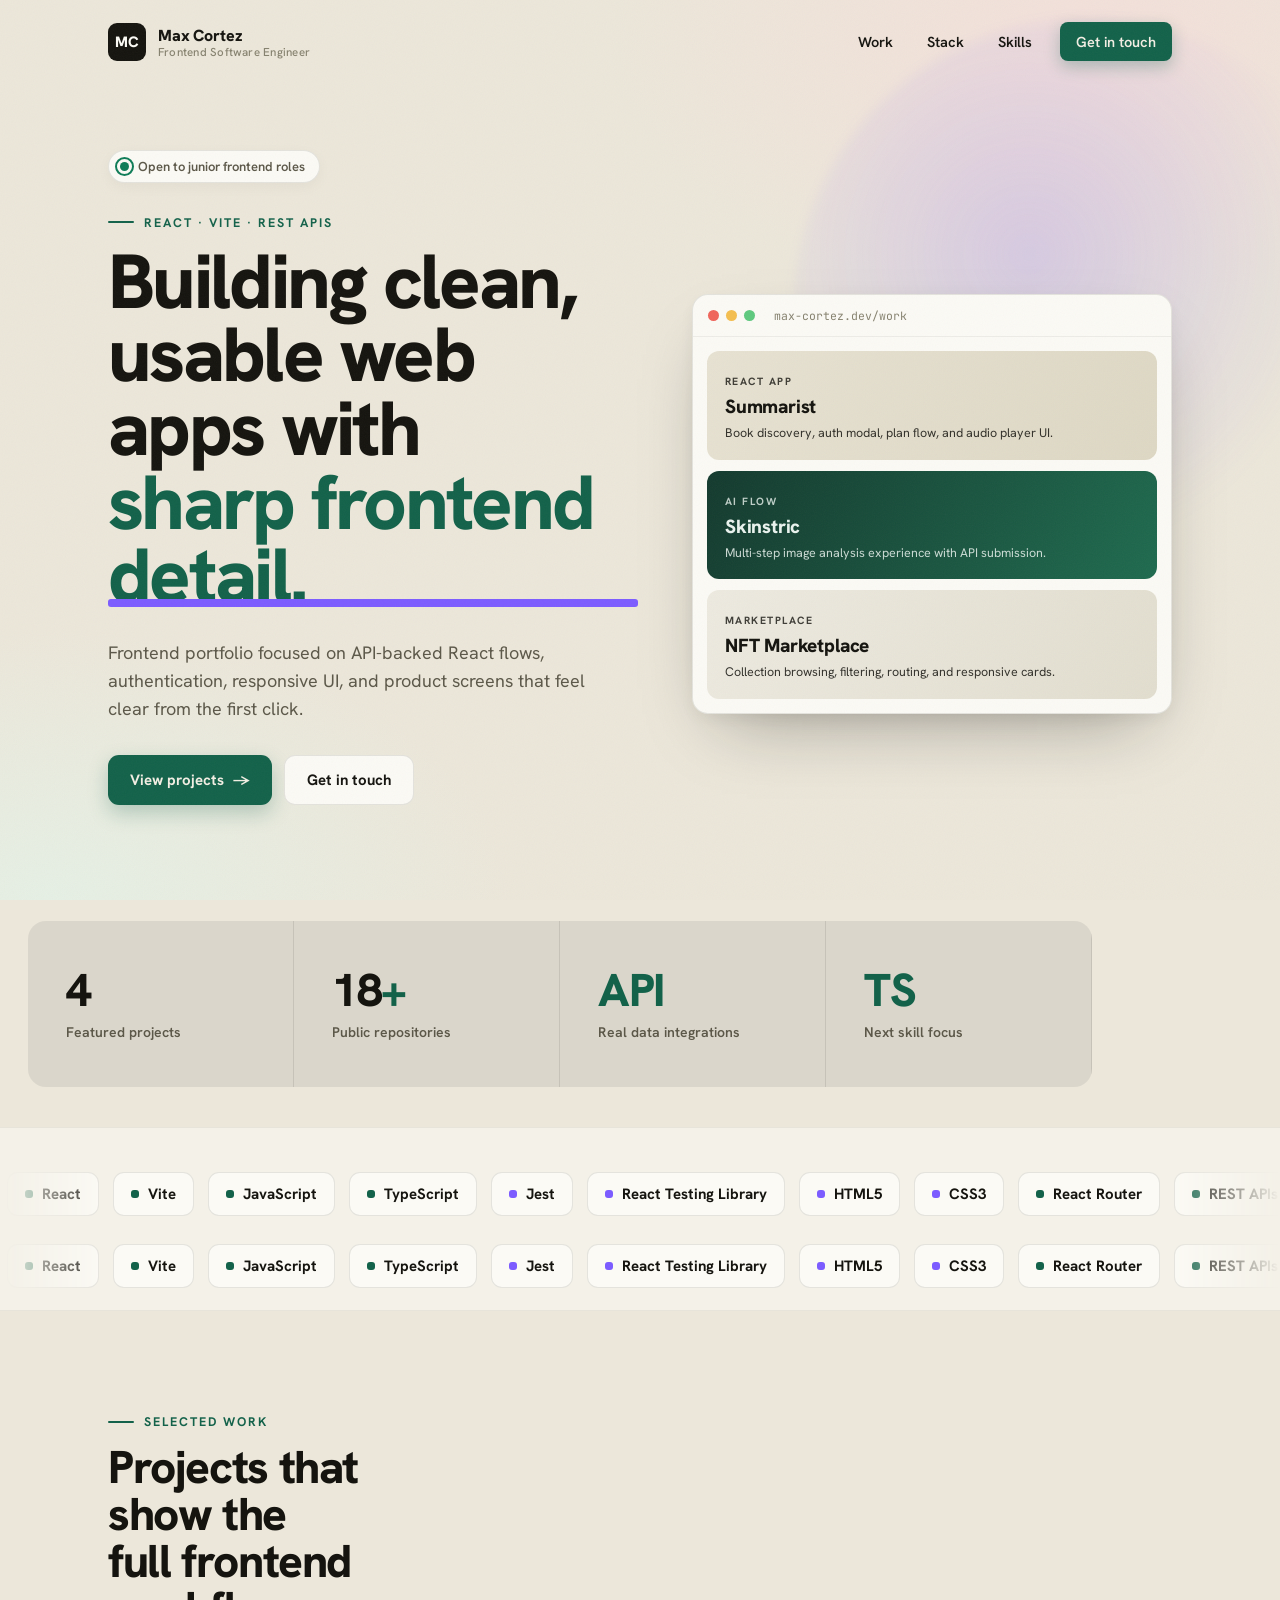
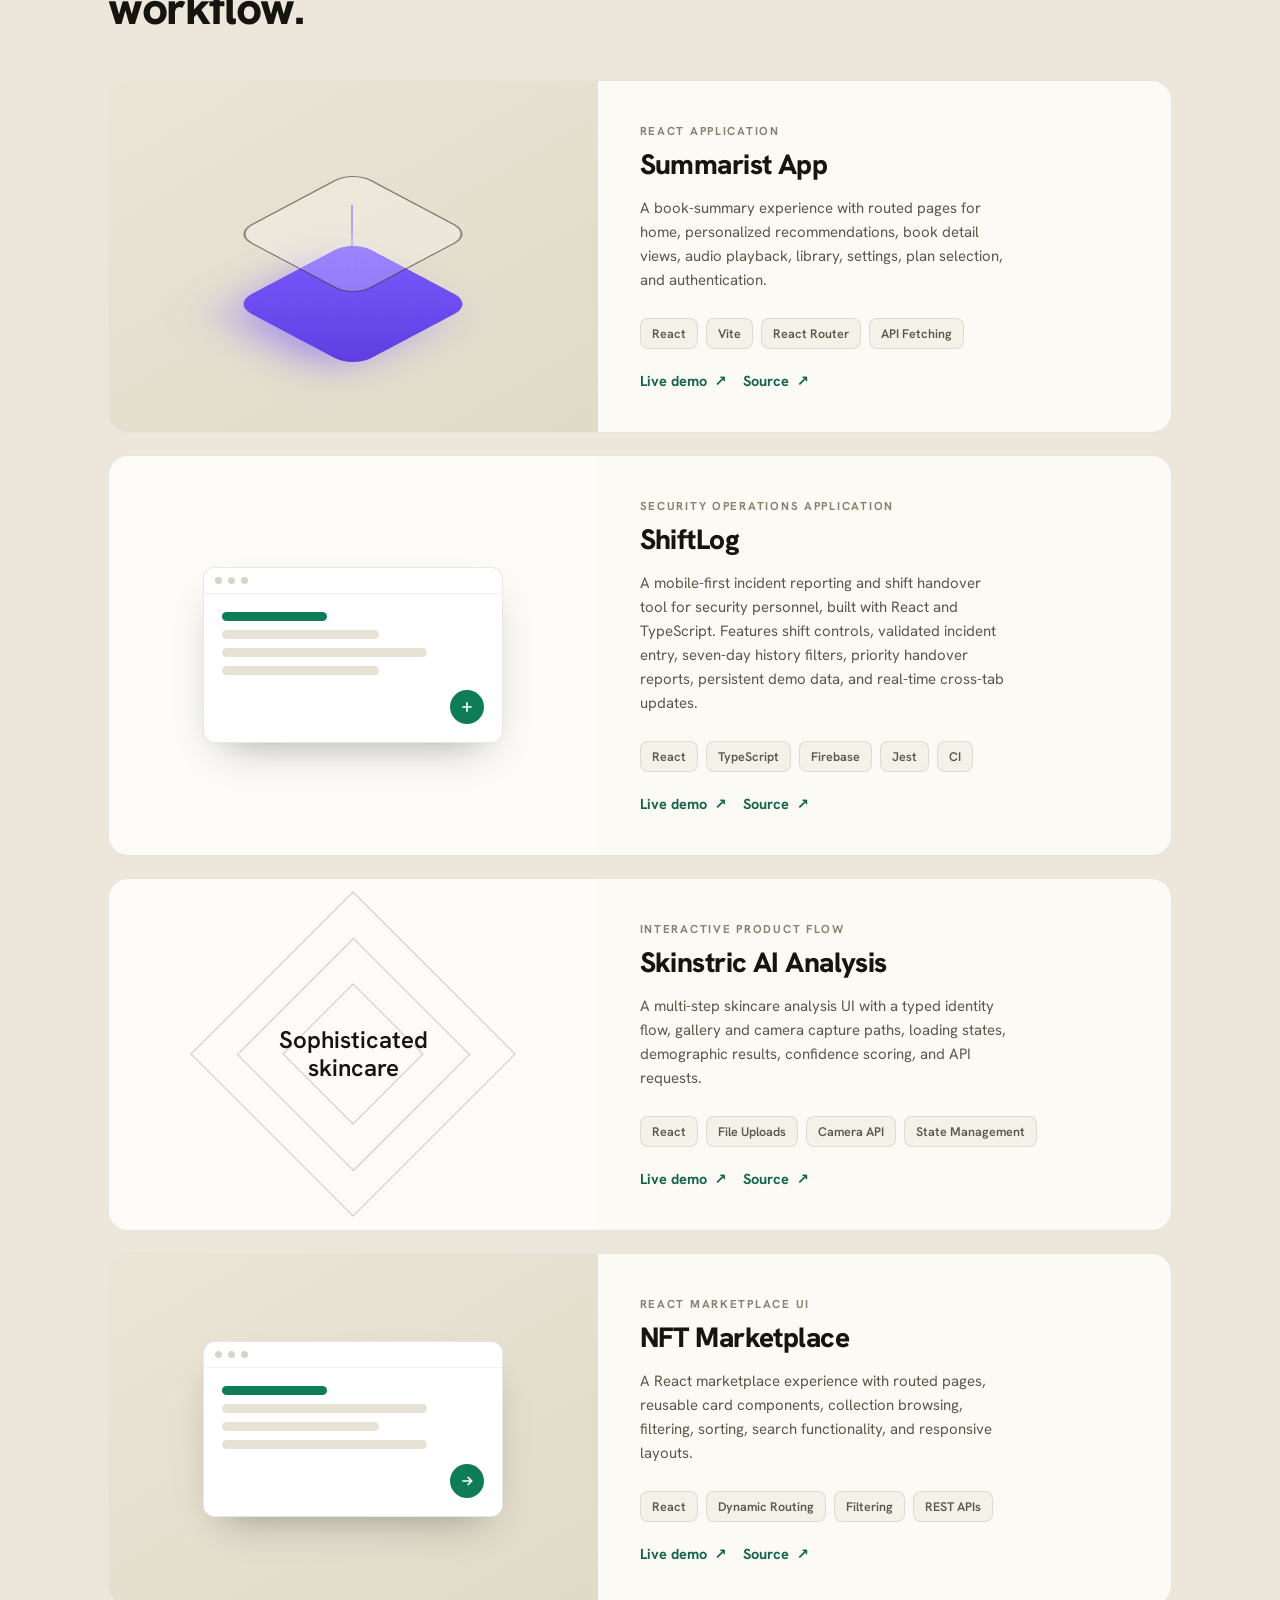
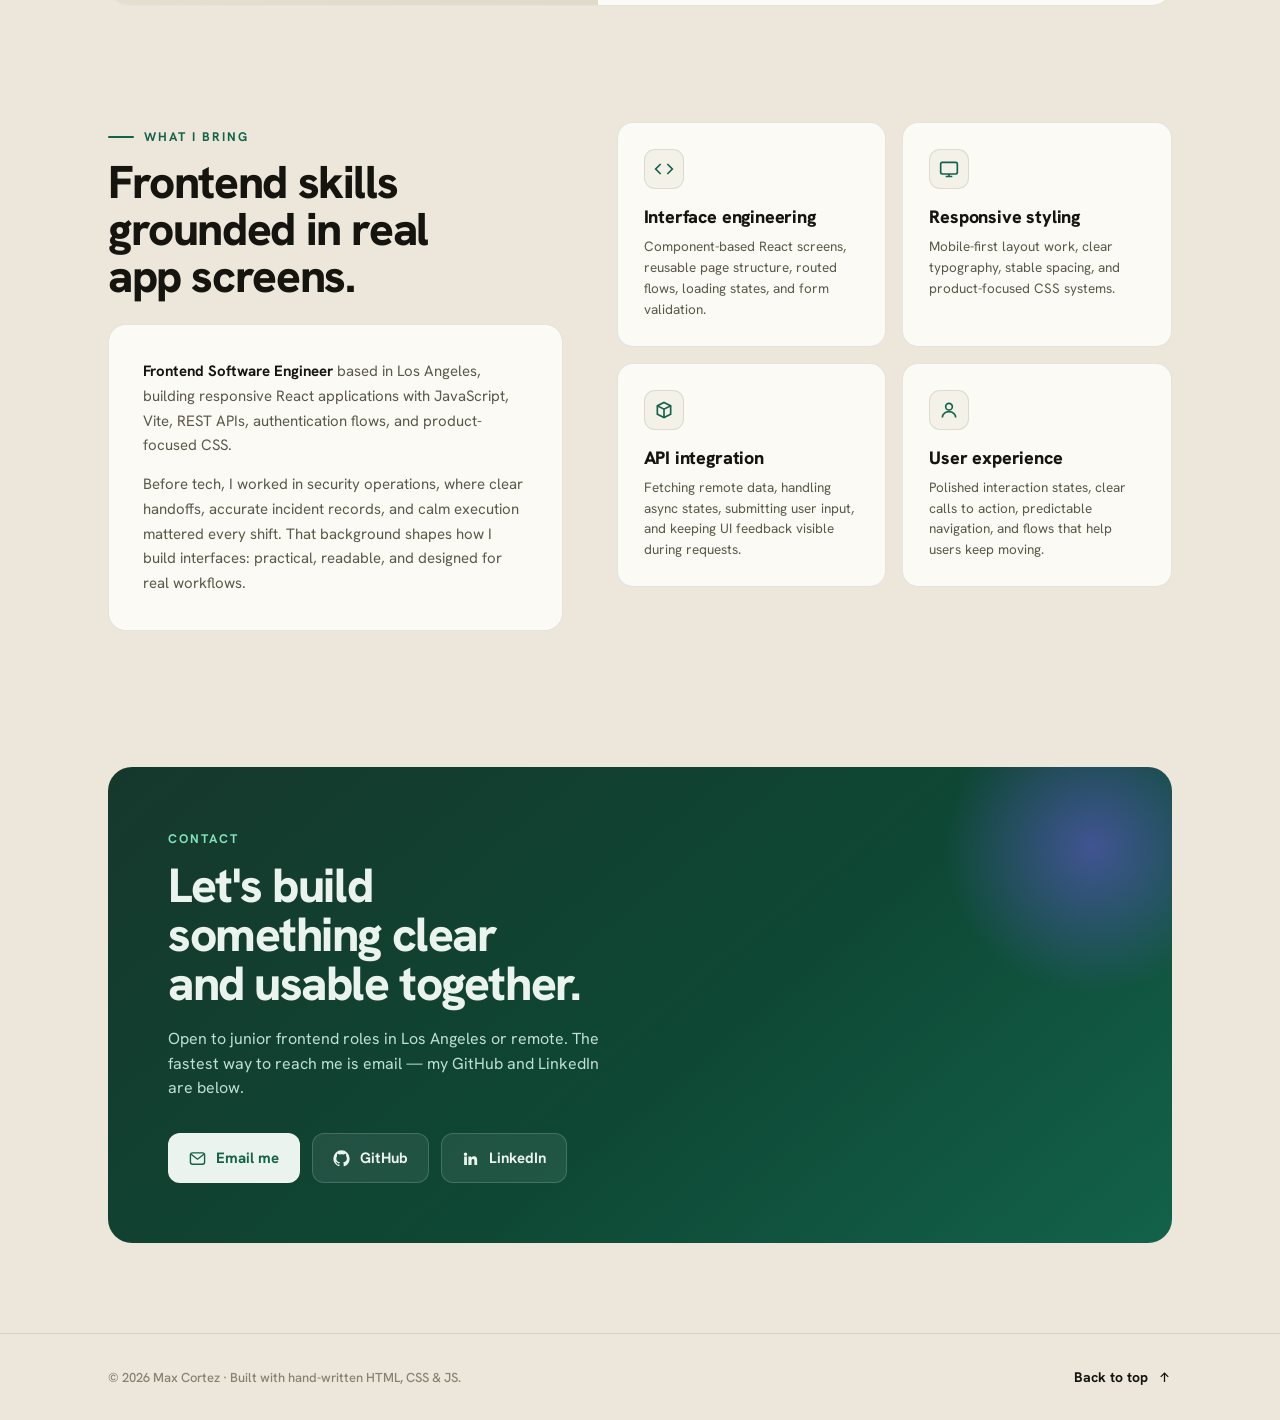
==== commit 15f28671: "Publish ShiftLog portfolio project" ====
--- a/index.html
+++ b/index.html
@@ -512,12 +512,13 @@
           </div>
         </div>
         <div class="info">
-          <span class="kicker">Planned Capstone Project</span>
+          <span class="kicker">Security Operations Application</span>
           <h3>ShiftLog</h3>
-          <p>A mobile-first incident reporting and shift handover tool for security personnel, planned with React, TypeScript, Firebase Auth, Firestore real-time updates, Jest tests, and GitHub Actions CI.</p>
+          <p>A mobile-first incident reporting and shift handover tool for security personnel, built with React and TypeScript. Features shift controls, validated incident entry, seven-day history filters, priority handover reports, persistent demo data, and real-time cross-tab updates.</p>
           <div class="tags"><span>React</span><span>TypeScript</span><span>Firebase</span><span>Jest</span><span>CI</span></div>
           <div class="project-links">
-            <a class="src" href="#contact">Discuss the build <span class="arr">→</span></a>
+            <a class="src" href="https://admiral-kizaru.github.io/shiftlog/" target="_blank" rel="noopener">Live demo <span class="arr">↗</span></a>
+            <a class="src" href="https://github.com/Admiral-Kizaru/FES-Virtual-Internship/tree/main/shiftlog-app" target="_blank" rel="noopener">Source <span class="arr">↗</span></a>
           </div>
         </div>
       </article>
